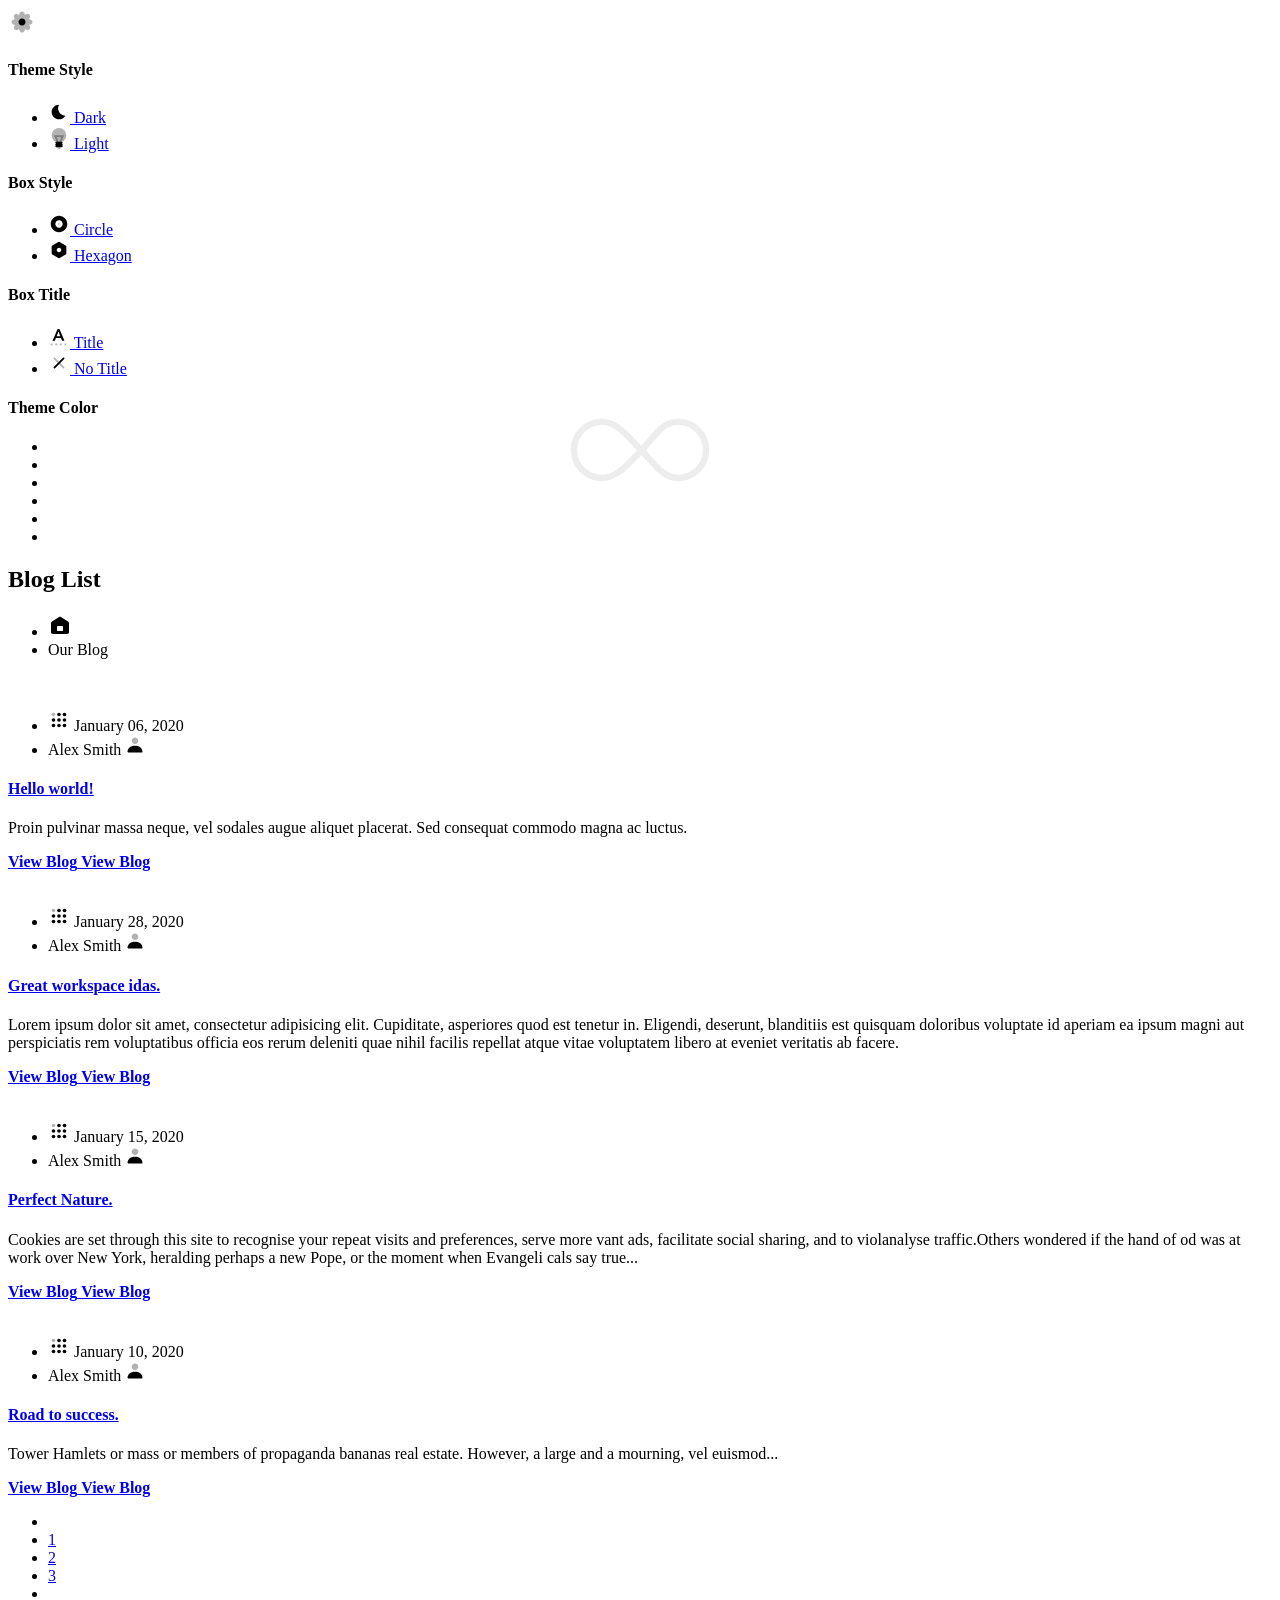
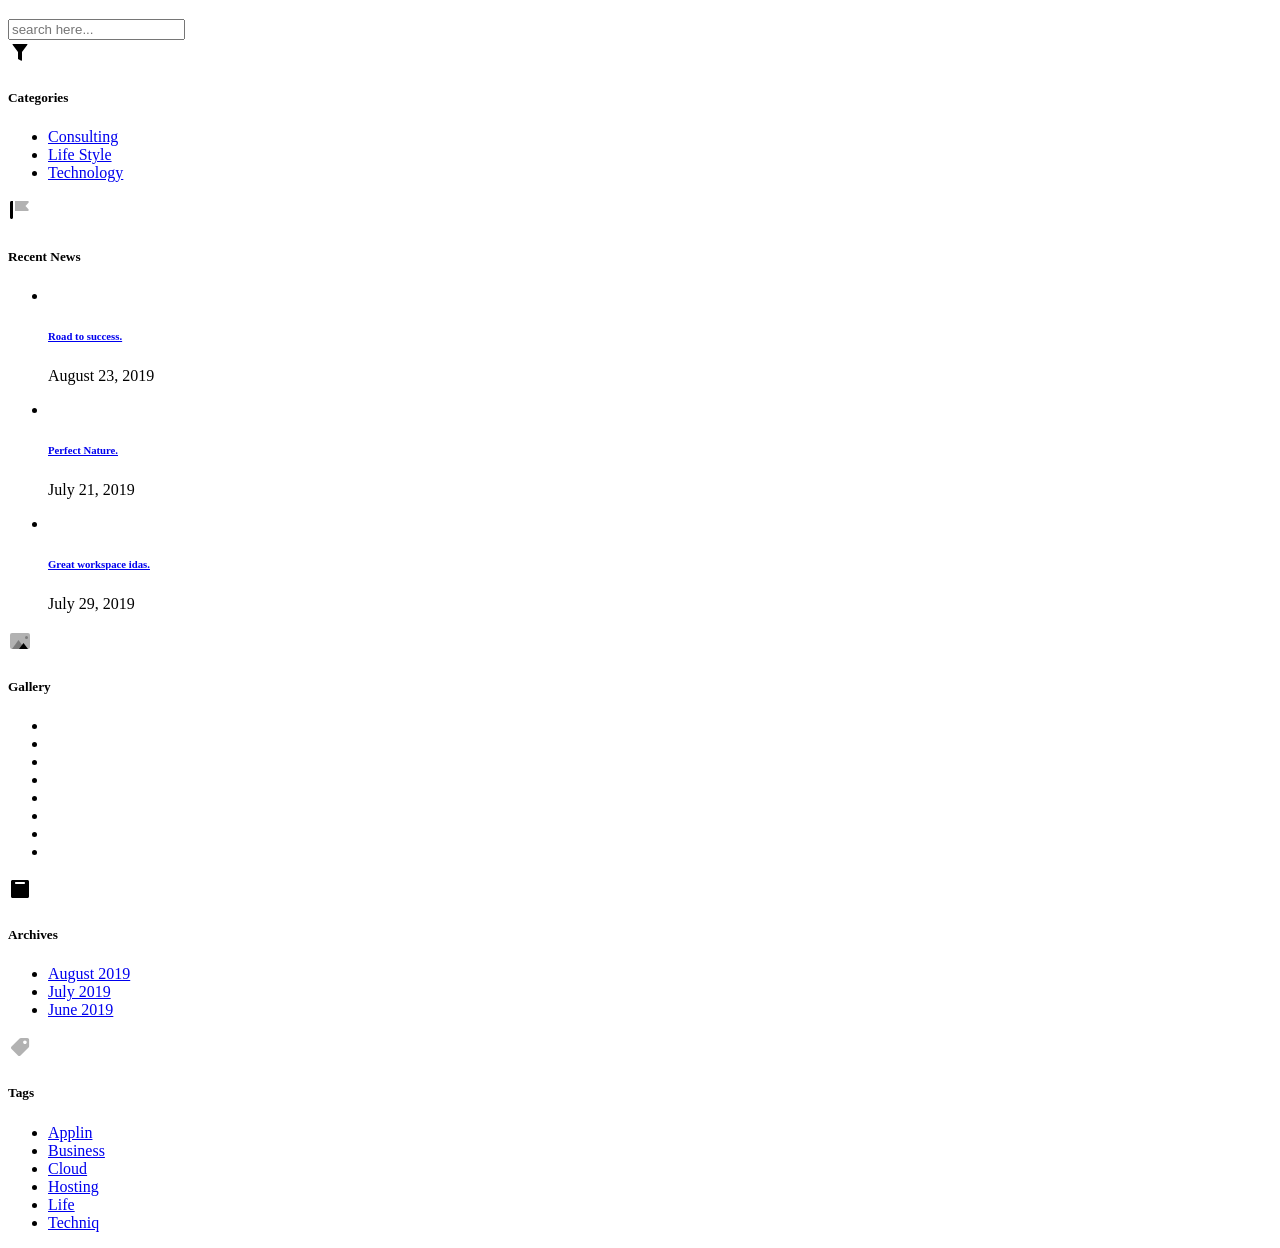
==== blog-list.html @ 810eb399 "Add files via upload" ====
<!DOCTYPE html>
<html lang="en">

<!-- Mirrored from trail.malyarchuk.space/blog-list.html by HTTrack Website Copier/3.x [XR&CO'2014], Sat, 23 Apr 2022 11:54:11 GMT -->

<!-- Mirrored from www.itsSahil.dev/blog-list.html by HTTrack Website Copier/3.x [XR&CO'2014], Tue, 29 Nov 2022 12:29:49 GMT -->
<!-- Added by HTTrack --><meta http-equiv="content-type" content="text/html;charset=utf-8" /><!-- /Added by HTTrack -->
<head>
	
	<!-- Meta -->
	<meta charset="UTF-8">
    <meta name="viewport" content="width=device-width, initial-scale=1.0">
    <meta http-equiv="X-UA-Compatible" content="IE=edge">
	
	<!-- Title -->
	<title>Trail - Personal Portfolio Template</title>
	
	<!-- CSS Plugins -->
    <link rel="stylesheet" href="css/plugins/bootstrap.min.css">
	<link rel="stylesheet" href="css/plugins/simplebar.css">
	<link rel="stylesheet" href="css/plugins/font-awesome.css">
	<link rel="stylesheet" href="css/plugins/swiper.min.css">
	<link rel="stylesheet" href="css/plugins/magnific-popup.css">
	
	<!-- CSS Base -->
	<link rel="stylesheet" class="theme-st" href="css/style-dark.css">
	
	<link rel="stylesheet" class="box-st" href="css/settings/circle.css">
	<link rel="stylesheet" class="box-tl" href="css/settings/title.css">
	<link rel="stylesheet" class="style-cl" href="css/settings/green-color.css">
	
	<link rel="stylesheet" href="setting/style-demo.css">
	
</head>

<body>
	
	<!--Theme Options Start-->
	<div class="style-options">
		<div class="toggle-btn">
			<span><svg xmlns="http://www.w3.org/2000/svg" width="28px" height="28px" viewBox="0 0 24 24"><g stroke="none" stroke-width="1" fill="none" fill-rule="evenodd"><rect x="0" y="0" width="24" height="24"></rect><path d="M18.6225,9.75 L18.75,9.75 C19.9926407,9.75 21,10.7573593 21,12 C21,13.2426407 19.9926407,14.25 18.75,14.25 L18.6854912,14.249994 C18.4911876,14.250769 18.3158978,14.366855 18.2393549,14.5454486 C18.1556809,14.7351461 18.1942911,14.948087 18.3278301,15.0846699 L18.372535,15.129375 C18.7950334,15.5514036 19.03243,16.1240792 19.03243,16.72125 C19.03243,17.3184208 18.7950334,17.8910964 18.373125,18.312535 C17.9510964,18.7350334 17.3784208,18.97243 16.78125,18.97243 C16.1840792,18.97243 15.6114036,18.7350334 15.1896699,18.3128301 L15.1505513,18.2736469 C15.008087,18.1342911 14.7951461,18.0956809 14.6054486,18.1793549 C14.426855,18.2558978 14.310769,18.4311876 14.31,18.6225 L14.31,18.75 C14.31,19.9926407 13.3026407,21 12.06,21 C10.8173593,21 9.81,19.9926407 9.81,18.75 C9.80552409,18.4999185 9.67898539,18.3229986 9.44717599,18.2361469 C9.26485393,18.1556809 9.05191298,18.1942911 8.91533009,18.3278301 L8.870625,18.372535 C8.44859642,18.7950334 7.87592081,19.03243 7.27875,19.03243 C6.68157919,19.03243 6.10890358,18.7950334 5.68746499,18.373125 C5.26496665,17.9510964 5.02757002,17.3784208 5.02757002,16.78125 C5.02757002,16.1840792 5.26496665,15.6114036 5.68716991,15.1896699 L5.72635306,15.1505513 C5.86570889,15.008087 5.90431906,14.7951461 5.82064513,14.6054486 C5.74410223,14.426855 5.56881236,14.310769 5.3775,14.31 L5.25,14.31 C4.00735931,14.31 3,13.3026407 3,12.06 C3,10.8173593 4.00735931,9.81 5.25,9.81 C5.50008154,9.80552409 5.67700139,9.67898539 5.76385306,9.44717599 C5.84431906,9.26485393 5.80570889,9.05191298 5.67216991,8.91533009 L5.62746499,8.870625 C5.20496665,8.44859642 4.96757002,7.87592081 4.96757002,7.27875 C4.96757002,6.68157919 5.20496665,6.10890358 5.626875,5.68746499 C6.04890358,5.26496665 6.62157919,5.02757002 7.21875,5.02757002 C7.81592081,5.02757002 8.38859642,5.26496665 8.81033009,5.68716991 L8.84944872,5.72635306 C8.99191298,5.86570889 9.20485393,5.90431906 9.38717599,5.82385306 L9.49484664,5.80114977 C9.65041313,5.71688974 9.7492905,5.55401473 9.75,5.3775 L9.75,5.25 C9.75,4.00735931 10.7573593,3 12,3 C13.2426407,3 14.25,4.00735931 14.25,5.25 L14.249994,5.31450877 C14.250769,5.50881236 14.366855,5.68410223 14.552824,5.76385306 C14.7351461,5.84431906 14.948087,5.80570889 15.0846699,5.67216991 L15.129375,5.62746499 C15.5514036,5.20496665 16.1240792,4.96757002 16.72125,4.96757002 C17.3184208,4.96757002 17.8910964,5.20496665 18.312535,5.626875 C18.7350334,6.04890358 18.97243,6.62157919 18.97243,7.21875 C18.97243,7.81592081 18.7350334,8.38859642 18.3128301,8.81033009 L18.2736469,8.84944872 C18.1342911,8.99191298 18.0956809,9.20485393 18.1761469,9.38717599 L18.1988502,9.49484664 C18.2831103,9.65041313 18.4459853,9.7492905 18.6225,9.75 Z" fill="#000000" fill-rule="nonzero" opacity="0.3"></path><path d="M12,15 C13.6568542,15 15,13.6568542 15,12 C15,10.3431458 13.6568542,9 12,9 C10.3431458,9 9,10.3431458 9,12 C9,13.6568542 10.3431458,15 12,15 Z" fill="#000000"></path></g></svg>				</span>
		</div>
		<div class="style-menu">
			<div class="theme-style">
				<h4 class="mt-30 mb-10">Theme Style</h4>
				<ul>
					<li><a href="css/style-dark.css"><svg xmlns="http://www.w3.org/2000/svg" width="22px" height="22px" viewBox="0 0 24 24"><g stroke="none" stroke-width="1" fill="none" fill-rule="evenodd"><rect x="0" y="0" width="24" height="24"/><path d="M12.0700837,4.0003006 C11.3895108,5.17692613 11,6.54297551 11,8 C11,12.3948932 14.5439081,15.9620623 18.9299163,15.9996994 C17.5467214,18.3910707 14.9612535,20 12,20 C7.581722,20 4,16.418278 4,12 C4,7.581722 7.581722,4 12,4 C12.0233848,4 12.0467462,4.00010034 12.0700837,4.0003006 Z" fill="#000000"/></g></svg> Dark</a>
					</li>
					<li><a href="css/style-light.css"><svg xmlns="http://www.w3.org/2000/svg" width="22px" height="22px" viewBox="0 0 24 24"><g stroke="none" stroke-width="1" fill="none" fill-rule="evenodd"><rect x="0" y="0" width="24" height="24"/><circle fill="#000000" opacity="0.3" cx="12" cy="9" r="8"/><path d="M14.5297296,11 L9.46184488,11 L11.9758349,17.4645458 L14.5297296,11 Z M10.5679953,19.3624463 L6.53815512,9 L17.4702704,9 L13.3744964,19.3674279 L11.9759405,18.814912 L10.5679953,19.3624463 Z" fill="#000000" fill-rule="nonzero" opacity="0.3"/><path d="M10,22 L14,22 L14,22 C14,23.1045695 13.1045695,24 12,24 L12,24 C10.8954305,24 10,23.1045695 10,22 Z" fill="#000000" opacity="0.3"/><path d="M9,20 C8.44771525,20 8,19.5522847 8,19 C8,18.4477153 8.44771525,18 9,18 C8.44771525,18 8,17.5522847 8,17 C8,16.4477153 8.44771525,16 9,16 L15,16 C15.5522847,16 16,16.4477153 16,17 C16,17.5522847 15.5522847,18 15,18 C15.5522847,18 16,18.4477153 16,19 C16,19.5522847 15.5522847,20 15,20 C15.5522847,20 16,20.4477153 16,21 C16,21.5522847 15.5522847,22 15,22 L9,22 C8.44771525,22 8,21.5522847 8,21 C8,20.4477153 8.44771525,20 9,20 Z" fill="#000000"/></g></svg> Light </a>
					</li>
				</ul>
			</div>
			<div class="box-style">
				<h4 class="mt-30 mb-10"> Box Style</h4>
				<ul>
					<li><a href="css/settings/circle.css"><svg xmlns="http://www.w3.org/2000/svg" width="22px" height="22px" viewBox="0 0 24 24"><g stroke="none" stroke-width="1" fill="none" fill-rule="evenodd"><rect x="0" y="0" width="24" height="24"/><path d="M12,21 C7.02943725,21 3,16.9705627 3,12 C3,7.02943725 7.02943725,3 12,3 C16.9705627,3 21,7.02943725 21,12 C21,16.9705627 16.9705627,21 12,21 Z M12,16 C14.209139,16 16,14.209139 16,12 C16,9.790861 14.209139,8 12,8 C9.790861,8 8,9.790861 8,12 C8,14.209139 9.790861,16 12,16 Z" fill="#000000"/><circle fill="#000000" opacity="0.3" cx="12" cy="12" r="1"/></g></svg> Circle</a>
					</li>
					<li><a href="css/settings/hexagon.css"><svg xmlns="http://www.w3.org/2000/svg" width="22px" height="22px" viewBox="0 0 24 24"><g stroke="none" stroke-width="1" fill="none" fill-rule="evenodd"><rect x="0" y="0" width="24" height="24"/><path d="M12.7442084,3.27882877 L19.2473374,6.9949025 C19.7146999,7.26196679 20.003129,7.75898194 20.003129,8.29726722 L20.003129,15.7027328 C20.003129,16.2410181 19.7146999,16.7380332 19.2473374,17.0050975 L12.7442084,20.7211712 C12.2830594,20.9846849 11.7169406,20.9846849 11.2557916,20.7211712 L4.75266256,17.0050975 C4.28530007,16.7380332 3.99687097,16.2410181 3.99687097,15.7027328 L3.99687097,8.29726722 C3.99687097,7.75898194 4.28530007,7.26196679 4.75266256,6.9949025 L11.2557916,3.27882877 C11.7169406,3.01531506 12.2830594,3.01531506 12.7442084,3.27882877 Z M12,14.5 C13.3807119,14.5 14.5,13.3807119 14.5,12 C14.5,10.6192881 13.3807119,9.5 12,9.5 C10.6192881,9.5 9.5,10.6192881 9.5,12 C9.5,13.3807119 10.6192881,14.5 12,14.5 Z" fill="#000000"/></g></svg> Hexagon</a>
					</li>
				</ul>
			</div>
			<div class="box-title">
				<h4 class="mt-30 mb-10">Box Title</h4>
				<ul>
					<li><a href="css/settings/title.css"><svg xmlns="http://www.w3.org/2000/svg" width="22px" height="22px" viewBox="0 0 24 24"><g stroke="none" stroke-width="1" fill="none" fill-rule="evenodd"><rect x="0" y="0" width="24" height="24"></rect><path d="M3,19 L5,19 L5,21 L3,21 L3,19 Z M8,19 L10,19 L10,21 L8,21 L8,19 Z M13,19 L15,19 L15,21 L13,21 L13,19 Z M18,19 L20,19 L20,21 L18,21 L18,19 Z" fill="#000000" opacity="0.3"></path><path d="M10.504,3.256 L12.466,3.256 L17.956,16 L15.364,16 L14.176,13.084 L8.65000004,13.084 L7.49800004,16 L4.96000004,16 L10.504,3.256 Z M13.384,11.14 L11.422,5.956 L9.42400004,11.14 L13.384,11.14 Z" fill="#000000"></path></g></svg> Title</a>
					</li>
					<li><a href="css/settings/no-title.css"><svg xmlns="http://www.w3.org/2000/svg" width="22px" height="22px" viewBox="0 0 24 24"><g stroke="none" stroke-width="1" fill="none" fill-rule="evenodd"><g transform="translate(12.000000, 12.000000) rotate(-45.000000) translate(-12.000000, -12.000000) translate(4.000000, 4.000000)" fill="#000000"><rect x="0" y="7" width="16" height="2" rx="1"></rect><rect opacity="0.3" transform="translate(8.000000, 8.000000) rotate(-270.000000) translate(-8.000000, -8.000000) " x="0" y="7" width="16" height="2" rx="1"></rect></g></g></svg> No Title</a>
					</li>
				</ul>
			</div>
			<div class="style-color">
				<h4 class="mt-30 mb-10">Theme Color</h4>
				<ul>
					<li><a href="css/settings/green-color.css" style="background-color: #7210f4;"></a></li>
					<li><a href="css/settings/blue-color.css" style="background-color: #00a3e1;"></a></li>
					<li><a href="css/settings/red-color.css" style="background-color: #d94c48;"></a></li>
					<li><a href="css/settings/purple-color.css" style="background-color: #bb68c8;"></a></li>
					<li><a href="css/settings/sea-color.css" style="background-color: #0dcdbd;"></a></li>
					<li><a href="css/settings/yellow-color.css" style="background-color: #eae328;"></a></li>
				</ul>
			</div>
		</div>
	</div>
	
	<!-- Preloader -->
	<div class="preloader">
		<svg width="300px" height="200px" viewBox="0 0 187.3 93.7" preserveAspectRatio="xMidYMid meet" style="left: 50%; top: 50%; position: absolute; transform: translate(-50%, -50%) matrix(1, 0, 0, 1, 0, 0);"><path stroke="#ededed" id="preloader" fill="none" stroke-width="4" stroke-linecap="round" stroke-linejoin="round" stroke-miterlimit="10" d="M93.9,46.4c9.3,9.5,13.8,17.9,23.5,17.9s17.5-7.8,17.5-17.5s-7.8-17.6-17.5-17.5c-9.7,0.1-13.3,7.2-22.1,17.1 c-8.9,8.8-15.7,17.9-25.4,17.9s-17.5-7.8-17.5-17.5s7.8-17.5,17.5-17.5S86.2,38.6,93.9,46.4z"></path><path id="preloader-bg" opacity="0.05" fill="none" stroke="#ededed" stroke-width="4" stroke-linecap="round" stroke-linejoin="round" stroke-miterlimit="10" d="M93.9,46.4c9.3,9.5,13.8,17.9,23.5,17.9s17.5-7.8,17.5-17.5s-7.8-17.6-17.5-17.5c-9.7,0.1-13.3,7.2-22.1,17.1 c-8.9,8.8-15.7,17.9-25.4,17.9s-17.5-7.8-17.5-17.5s7.8-17.5,17.5-17.5S86.2,38.6,93.9,46.4z"></path>
		</svg>
	</div>
	
	<div class="blog-list" data-simplebar>
		<section class="blog-head" style="background-image: url(img/blog-bg.jpg);">
        	<div class="container">
        	    <div class="content-head">
            	    <h1>Blog List</h1>
				
                	<ul class="bread-crumb">
						<li>
							<a class="home" href="index-2.html"><svg xmlns="http://www.w3.org/2000/svg" width="24px" height="24px" viewBox="0 0 24 24" class="mr"><g stroke="none" stroke-width="1" fill="none" fill-rule="evenodd"><rect x="0" y="0" width="24" height="24"></rect><path d="M3.95709826,8.41510662 L11.47855,3.81866389 C11.7986624,3.62303967 12.2013376,3.62303967 12.52145,3.81866389 L20.0429,8.41510557 C20.6374094,8.77841684 21,9.42493654 21,10.1216692 L21,19.0000642 C21,20.1046337 20.1045695,21.0000642 19,21.0000642 L4.99998155,21.0000673 C3.89541205,21.0000673 2.99998155,20.1046368 2.99998155,19.0000673 L2.99999828,10.1216672 C2.99999935,9.42493561 3.36258984,8.77841732 3.95709826,8.41510662 Z M10,13 C9.44771525,13 9,13.4477153 9,14 L9,17 C9,17.5522847 9.44771525,18 10,18 L14,18 C14.5522847,18 15,17.5522847 15,17 L15,14 C15,13.4477153 14.5522847,13 14,13 L10,13 Z" fill="#000000"></path></g></svg>
							</a>
						</li>
					
                    	<li> Our Blog </li>
             	   </ul>
            	</div>
			</div>
		</section>
		
		<div class="container">
			<div class="row blog-main">
				<div class="col-md-8">
							
					<!--Blog Post-->
					<div class="blog-post">
                       	<div class="main">
							<div class="thumbnail">
                      			<a href="blog-page.html">
									<img src="img/blog/post/blog-1.jpg" alt="">
								</a>
							</div>
                            <div class="detalis">
								<ul class="meta">
                                 	<li><svg xmlns="http://www.w3.org/2000/svg" width="22px" height="22px" viewBox="0 0 24 24"><g stroke="none" stroke-width="1" fill="none" fill-rule="evenodd"><rect x="0" y="0" width="24" height="24"></rect><rect fill="#000000" opacity="0.3" x="4" y="4" width="4" height="4" rx="2"></rect><rect fill="#000000" x="4" y="10" width="4" height="4" rx="2"></rect><rect fill="#000000" x="10" y="4" width="4" height="4" rx="2"></rect><rect fill="#000000" x="10" y="10" width="4" height="4" rx="2"></rect><rect fill="#000000" x="16" y="4" width="4" height="4" rx="2"></rect><rect fill="#000000" x="16" y="10" width="4" height="4" rx="2"></rect><rect fill="#000000" x="4" y="16" width="4" height="4" rx="2"></rect><rect fill="#000000" x="10" y="16" width="4" height="4" rx="2"></rect><rect fill="#000000" x="16" y="16" width="4" height="4" rx="2"></rect></g></svg> January 06, 2020
									</li>
                               		<li> Alex Smith <svg xmlns="http://www.w3.org/2000/svg" width="20px" height="20px" viewBox="0 0 24 24"><g stroke="none" stroke-width="1" fill="none" fill-rule="evenodd"><polygon points="0 0 24 0 24 24 0 24"></polygon><path d="M12,11 C9.790861,11 8,9.209139 8,7 C8,4.790861 9.790861,3 12,3 C14.209139,3 16,4.790861 16,7 C16,9.209139 14.209139,11 12,11 Z" fill="#000000" fill-rule="nonzero" opacity="0.3"></path><path d="M3.00065168,20.1992055 C3.38825852,15.4265159 7.26191235,13 11.9833413,13 C16.7712164,13 20.7048837,15.2931929 20.9979143,20.2 C21.0095879,20.3954741 20.9979143,21 20.2466999,21 C16.541124,21 11.0347247,21 3.72750223,21 C3.47671215,21 2.97953825,20.45918 3.00065168,20.1992055 Z" fill="#000000" fill-rule="nonzero"></path></g></svg>
									</li>
                                </ul>
                                <h4><a href="blog-page.html">Hello world!</a></h4>
                                <p>Proin pulvinar massa neque, vel sodales augue aliquet placerat. Sed consequat commodo magna ac luctus.</p>
                                <a href="blog-page.html" class="btn-st">
  									<span class="top"><b>View Blog</b></span>
									<span class="bottom"><b>View Blog</b></span>
								</a>
							</div>
						</div>
					</div>
							
					<!--Blog Post-->
					<div class="blog-post">
                       	<div class="main">
							<div class="thumbnail">
                        		<a href="blog-page.html">
									<img src="img/blog/post/blog-2.jpg" alt="">
								</a>
							</div>
                           	<div class="detalis">
								<ul class="meta">
                                 	<li><svg xmlns="http://www.w3.org/2000/svg" width="22px" height="22px" viewBox="0 0 24 24"><g stroke="none" stroke-width="1" fill="none" fill-rule="evenodd"><rect x="0" y="0" width="24" height="24"></rect><rect fill="#000000" opacity="0.3" x="4" y="4" width="4" height="4" rx="2"></rect><rect fill="#000000" x="4" y="10" width="4" height="4" rx="2"></rect><rect fill="#000000" x="10" y="4" width="4" height="4" rx="2"></rect><rect fill="#000000" x="10" y="10" width="4" height="4" rx="2"></rect><rect fill="#000000" x="16" y="4" width="4" height="4" rx="2"></rect><rect fill="#000000" x="16" y="10" width="4" height="4" rx="2"></rect><rect fill="#000000" x="4" y="16" width="4" height="4" rx="2"></rect><rect fill="#000000" x="10" y="16" width="4" height="4" rx="2"></rect><rect fill="#000000" x="16" y="16" width="4" height="4" rx="2"></rect></g></svg> January 28, 2020
									</li>
                               		<li> Alex Smith <svg xmlns="http://www.w3.org/2000/svg" width="20px" height="20px" viewBox="0 0 24 24"><g stroke="none" stroke-width="1" fill="none" fill-rule="evenodd"><polygon points="0 0 24 0 24 24 0 24"></polygon><path d="M12,11 C9.790861,11 8,9.209139 8,7 C8,4.790861 9.790861,3 12,3 C14.209139,3 16,4.790861 16,7 C16,9.209139 14.209139,11 12,11 Z" fill="#000000" fill-rule="nonzero" opacity="0.3"></path><path d="M3.00065168,20.1992055 C3.38825852,15.4265159 7.26191235,13 11.9833413,13 C16.7712164,13 20.7048837,15.2931929 20.9979143,20.2 C21.0095879,20.3954741 20.9979143,21 20.2466999,21 C16.541124,21 11.0347247,21 3.72750223,21 C3.47671215,21 2.97953825,20.45918 3.00065168,20.1992055 Z" fill="#000000" fill-rule="nonzero"></path></g></svg>
									</li>
                                </ul>
                                <h4><a href="blog-page.html">Great workspace idas.</a></h4>
                               	<p>Lorem ipsum dolor sit amet, consectetur adipisicing elit. Cupiditate, asperiores quod est tenetur in. Eligendi, deserunt, blanditiis est quisquam doloribus voluptate id aperiam ea ipsum magni aut perspiciatis rem voluptatibus officia eos rerum deleniti quae nihil facilis repellat atque vitae voluptatem libero at eveniet veritatis ab facere.
								</p>
                                <a href="blog-page.html" class="btn-st">
  									<span class="top"><b>View Blog</b></span>
									<span class="bottom"><b>View Blog</b></span>
								</a>
							</div>
						</div>
					</div>
							
					<!--Blog Post-->
					<div class="blog-post">
                        <div class="main">
							<div class="thumbnail">
                        		<a href="blog-page.html">
									<img src="img/blog/post/blog-3.jpg" alt="">
								</a>
							</div>
                           	<div class="detalis">
								<ul class="meta">
                                 	<li><svg xmlns="http://www.w3.org/2000/svg" width="22px" height="22px" viewBox="0 0 24 24"><g stroke="none" stroke-width="1" fill="none" fill-rule="evenodd"><rect x="0" y="0" width="24" height="24"></rect><rect fill="#000000" opacity="0.3" x="4" y="4" width="4" height="4" rx="2"></rect><rect fill="#000000" x="4" y="10" width="4" height="4" rx="2"></rect><rect fill="#000000" x="10" y="4" width="4" height="4" rx="2"></rect><rect fill="#000000" x="10" y="10" width="4" height="4" rx="2"></rect><rect fill="#000000" x="16" y="4" width="4" height="4" rx="2"></rect><rect fill="#000000" x="16" y="10" width="4" height="4" rx="2"></rect><rect fill="#000000" x="4" y="16" width="4" height="4" rx="2"></rect><rect fill="#000000" x="10" y="16" width="4" height="4" rx="2"></rect><rect fill="#000000" x="16" y="16" width="4" height="4" rx="2"></rect></g></svg> January 15, 2020
									</li>
                               		<li> Alex Smith <svg xmlns="http://www.w3.org/2000/svg" width="20px" height="20px" viewBox="0 0 24 24"><g stroke="none" stroke-width="1" fill="none" fill-rule="evenodd"><polygon points="0 0 24 0 24 24 0 24"></polygon><path d="M12,11 C9.790861,11 8,9.209139 8,7 C8,4.790861 9.790861,3 12,3 C14.209139,3 16,4.790861 16,7 C16,9.209139 14.209139,11 12,11 Z" fill="#000000" fill-rule="nonzero" opacity="0.3"></path><path d="M3.00065168,20.1992055 C3.38825852,15.4265159 7.26191235,13 11.9833413,13 C16.7712164,13 20.7048837,15.2931929 20.9979143,20.2 C21.0095879,20.3954741 20.9979143,21 20.2466999,21 C16.541124,21 11.0347247,21 3.72750223,21 C3.47671215,21 2.97953825,20.45918 3.00065168,20.1992055 Z" fill="#000000" fill-rule="nonzero"></path></g></svg>
									</li>
                                </ul>
                                <h4><a href="blog-page.html">Perfect Nature.</a></h4>
                                <p>Cookies are set through this site to recognise your repeat visits and preferences, serve more vant ads, facilitate social sharing, and to violanalyse traffic.Others wondered if the hand of od was at work over New York, heralding perhaps a new Pope, or the moment when Evangeli cals say true...
								</p>
                                <a href="blog-page.html" class="btn-st">
  									<span class="top"><b>View Blog</b></span>
									<span class="bottom"><b>View Blog</b></span>
								</a>
							</div>
						</div>
					</div>
							
					<!--Blog Post-->
					<div class="blog-post">
                       	<div class="main">
							<div class="thumbnail">
                        		<a href="blog-page.html">
									<img src="img/blog/post/blog-4.jpg" alt="">
								</a>
							</div>
                            <div class="detalis">
								<ul class="meta">
                                 	<li><svg xmlns="http://www.w3.org/2000/svg" width="22px" height="22px" viewBox="0 0 24 24"><g stroke="none" stroke-width="1" fill="none" fill-rule="evenodd"><rect x="0" y="0" width="24" height="24"></rect><rect fill="#000000" opacity="0.3" x="4" y="4" width="4" height="4" rx="2"></rect><rect fill="#000000" x="4" y="10" width="4" height="4" rx="2"></rect><rect fill="#000000" x="10" y="4" width="4" height="4" rx="2"></rect><rect fill="#000000" x="10" y="10" width="4" height="4" rx="2"></rect><rect fill="#000000" x="16" y="4" width="4" height="4" rx="2"></rect><rect fill="#000000" x="16" y="10" width="4" height="4" rx="2"></rect><rect fill="#000000" x="4" y="16" width="4" height="4" rx="2"></rect><rect fill="#000000" x="10" y="16" width="4" height="4" rx="2"></rect><rect fill="#000000" x="16" y="16" width="4" height="4" rx="2"></rect></g></svg> January 10, 2020
									</li>
                               		<li> Alex Smith <svg xmlns="http://www.w3.org/2000/svg" width="20px" height="20px" viewBox="0 0 24 24"><g stroke="none" stroke-width="1" fill="none" fill-rule="evenodd"><polygon points="0 0 24 0 24 24 0 24"></polygon><path d="M12,11 C9.790861,11 8,9.209139 8,7 C8,4.790861 9.790861,3 12,3 C14.209139,3 16,4.790861 16,7 C16,9.209139 14.209139,11 12,11 Z" fill="#000000" fill-rule="nonzero" opacity="0.3"></path><path d="M3.00065168,20.1992055 C3.38825852,15.4265159 7.26191235,13 11.9833413,13 C16.7712164,13 20.7048837,15.2931929 20.9979143,20.2 C21.0095879,20.3954741 20.9979143,21 20.2466999,21 C16.541124,21 11.0347247,21 3.72750223,21 C3.47671215,21 2.97953825,20.45918 3.00065168,20.1992055 Z" fill="#000000" fill-rule="nonzero"></path></g></svg>
									</li>
                                </ul>
                                <h4><a href="blog-page.html">Road to success.</a></h4>
                               	<p>Tower Hamlets or mass or members of propaganda bananas real estate. However, a large and a mourning, vel euismod...
								</p>
                                <a href="blog-page.html" class="btn-st">
  									<span class="top"><b>View Blog</b></span>
									<span class="bottom"><b>View Blog</b></span>
								</a>
							</div>
						</div>
					</div>
							
					<!-- Pagination Blog -->
					<ul class="pagination">
						<li>
							<a href="#"><i class="fa fa-angle-left"></i></a>
						</li>
						<li><a href="#">1</a></li>
						<li class="active"><a href="#">2</a></li>
						<li ><a href="#">3</a></li>
						<li>
							<a href="#"><i class="fa fa-angle-right"></i></a>
						</li>
					</ul>
							
				</div>
						
				<div class="col-md-4">
					<div class="side-left">
								
						<!-- Search -->
						<form class="search" action="#">
                        	<div class="input-group">
                              	<div class="input-group-text">
									<i class="fas fa-search"></i>
								</div>
                       			<input type="text" class="form-control" placeholder="search here...">
                        	</div>
                		</form>
							
						<!-- Categories -->
						<div class="categories">
							<div class="title">
								<svg xmlns="http://www.w3.org/2000/svg" width="24px" height="24px" viewBox="0 0 24 24"><g stroke="none" stroke-width="1" fill="none" fill-rule="evenodd"><rect x="0" y="0" width="24" height="24"/><path d="M5,4 L19,4 C19.2761424,4 19.5,4.22385763 19.5,4.5 C19.5,4.60818511 19.4649111,4.71345191 19.4,4.8 L14,12 L14,20.190983 C14,20.4671254 13.7761424,20.690983 13.5,20.690983 C13.4223775,20.690983 13.3458209,20.6729105 13.2763932,20.6381966 L10,19 L10,12 L4.6,4.8 C4.43431458,4.5790861 4.4790861,4.26568542 4.7,4.1 C4.78654809,4.03508894 4.89181489,4 5,4 Z" fill="#000000"/></g></svg>
								<h5>Categories</h5>
							</div>	
							<ul>
								<li><a href="#">Consulting</a></li>
								<li><a href="#">Life Style</a></li>
								<li><a href="#">Technology</a></li>
							</ul>
						</div>
								
						<!-- Recent News -->
						<div class="news">
							<div class="title">
								<svg xmlns="http://www.w3.org/2000/svg" width="24px" height="24px" viewBox="0 0 24 24"><g stroke="none" stroke-width="1" fill="none" fill-rule="evenodd"><rect x="0" y="0" width="24" height="24"/><path d="M3.5,3 L5,3 L5,19.5 C5,20.3284271 4.32842712,21 3.5,21 L3.5,21 C2.67157288,21 2,20.3284271 2,19.5 L2,4.5 C2,3.67157288 2.67157288,3 3.5,3 Z" fill="#000000"/><path d="M6.99987583,2.99995344 L19.754647,2.99999303 C20.3069317,2.99999474 20.7546456,3.44771138 20.7546439,3.99999613 C20.7546431,4.24703684 20.6631995,4.48533385 20.497938,4.66895776 L17.5,8 L20.4979317,11.3310353 C20.8673908,11.7415453 20.8341123,12.3738351 20.4236023,12.7432941 C20.2399776,12.9085564 20.0016794,13 19.7546376,13 L6.99987583,13 L6.99987583,2.99995344 Z" fill="#000000" opacity="0.3"/></g></svg>
								<h5>Recent News</h5>
							</div>
							<ul>
								<li>
									<div class="mess-img">
										<img src="img/blog/post/blog-4.jpg" alt="">
									</div>
									<div class="mess-info">
										<h6><a href="#">Road to success.</a></h6>
										<p><i class="fa fa-calendar"></i>August 23, 2019</p>
									</div>
								</li>
								<li>
									<div class="mess-img">
										<img src="img/blog/post/blog-3.jpg" alt="">
									</div>
									<div class="mess-info">
										<h6><a href="#">Perfect Nature.</a></h6>
										<p><i class="fa fa-calendar"></i>July 21, 2019</p>
									</div>
								</li>
								<li>
									<div class="mess-img">
										<img src="img/blog/post/blog-2.jpg" alt="">
									</div>
									<div class="mess-info">
										<h6><a href="#">Great workspace idas.</a></h6>
										<p><i class="fa fa-calendar"></i>July 29, 2019</p>
									</div>
								</li>
							</ul>
						</div>
								
						<!-- Gallery -->
						<div class="gallery">
							<div class="title">
								<svg xmlns="http://www.w3.org/2000/svg" width="24px" height="24px" viewBox="0 0 24 24"><g stroke="none" stroke-width="1" fill="none" fill-rule="evenodd"><polygon points="0 0 24 0 24 24 0 24"/><rect fill="#000000" opacity="0.3" x="2" y="4" width="20" height="16" rx="2"/><polygon fill="#000000" opacity="0.3" points="4 20 10.5 11 17 20"/><polygon fill="#000000" points="11 20 15.5 14 20 20"/><circle fill="#000000" opacity="0.3" cx="18.5" cy="8.5" r="1.5"/></g></svg>
								<h5>Gallery</h5>
							</div>
							<ul>
								<li><img src="img/blog/post/gallery/gallery-1.jpg" alt=""></li>
								<li><img src="img/blog/post/gallery/gallery-2.jpg" alt=""></li>
								<li><img src="img/blog/post/gallery/gallery-3.jpg" alt=""></li>
								<li><img src="img/blog/post/gallery/gallery-4.jpg" alt=""></li>
								<li><img src="img/blog/post/gallery/gallery-5.jpg" alt=""></li>
								<li><img src="img/blog/post/gallery/gallery-6.jpg" alt=""></li>
								<li><img src="img/blog/post/gallery/gallery-7.jpg" alt=""></li>
								<li><img src="img/blog/post/gallery/gallery-8.jpg" alt=""></li>
							</ul>
						</div>
								
						<!-- Archives -->
						<div class="archives">
							<div class="title">
								<svg xmlns="http://www.w3.org/2000/svg" width="24px" height="24px" viewBox="0 0 24 24"><g stroke="none" stroke-width="1" fill="none" fill-rule="evenodd"><rect x="0" y="0" width="24" height="24"/><path d="M4.5,3 L19.5,3 C20.3284271,3 21,3.67157288 21,4.5 L21,19.5 C21,20.3284271 20.3284271,21 19.5,21 L4.5,21 C3.67157288,21 3,20.3284271 3,19.5 L3,4.5 C3,3.67157288 3.67157288,3 4.5,3 Z M8,5 C7.44771525,5 7,5.44771525 7,6 C7,6.55228475 7.44771525,7 8,7 L16,7 C16.5522847,7 17,6.55228475 17,6 C17,5.44771525 16.5522847,5 16,5 L8,5 Z" fill="#000000"/></g></svg>
								<h5>Archives</h5>
							</div>
							<ul>
								<li><a href="#">August 2019</a></li>
								<li><a href="#">July 2019</a></li>
								<li><a href="#">June 2019</a></li>
							</ul>
							</div>
								
						<!-- Tags -->
						<div class="tags">
							<div class="title">
								<svg xmlns="http://www.w3.org/2000/svg" width="24px" height="24px" viewBox="0 0 24 24"><g stroke="none" stroke-width="1" fill="none" fill-rule="evenodd"><polygon points="0 0 24 0 24 24 0 24"/><path d="M3.52270623,14.028695 C2.82576459,13.3275941 2.82576459,12.19529 3.52270623,11.4941891 L11.6127629,3.54050571 C11.9489429,3.20999263 12.401513,3.0247814 12.8729533,3.0247814 L19.3274172,3.0247814 C20.3201611,3.0247814 21.124939,3.82955935 21.124939,4.82230326 L21.124939,11.2583059 C21.124939,11.7406659 20.9310733,12.2027862 20.5869271,12.5407722 L12.5103155,20.4728108 C12.1731575,20.8103442 11.7156477,21 11.2385688,21 C10.7614899,21 10.3039801,20.8103442 9.9668221,20.4728108 L3.52270623,14.028695 Z M16.9307214,9.01652093 C17.9234653,9.01652093 18.7282432,8.21174298 18.7282432,7.21899907 C18.7282432,6.22625516 17.9234653,5.42147721 16.9307214,5.42147721 C15.9379775,5.42147721 15.1331995,6.22625516 15.1331995,7.21899907 C15.1331995,8.21174298 15.9379775,9.01652093 16.9307214,9.01652093 Z" fill="#000000" fill-rule="nonzero" opacity="0.3"/></g></svg>
								<h5>Tags</h5>
							</div>
							<ul>
								<li><a href="#">Applin</a></li>
								<li><a href="#">Business</a></li>
								<li><a href="#">Cloud</a></li>
								<li><a href="#">Hosting</a></li>
								<li><a href="#">Life</a></li>
								<li><a href="#">Techniq</a></li>
							</ul>
						</div>
								
					</div>
				</div>
			</div>
		</div>	
	</div>
	
    <!-- All Script -->
    <script src="js/plugins/jquery.min.js"></script>
    <script src="js/plugins/bootstrap.min.js"></script>
	<script src="js/plugins/isotope.pkgd.min.js"></script>
	<script src="js/plugins/accordion.js"></script>
	<script src="js/plugins/simplebar.js"></script>
	<script src="js/plugins/jquery.magnific-popup.min.js"></script>
	<script src="js/plugins/swiper.min.js"></script>
	<script src="js/plugins/jquery.validation.js"></script>
	<script src="js/main.js"></script>
	
	<script src="setting/main-demo.js"></script>
	
</body>

<!-- Mirrored from trail.malyarchuk.space/blog-list.html by HTTrack Website Copier/3.x [XR&CO'2014], Sat, 23 Apr 2022 11:56:16 GMT -->

<!-- Mirrored from www.itsSahil.dev/blog-list.html by HTTrack Website Copier/3.x [XR&CO'2014], Tue, 29 Nov 2022 12:29:52 GMT -->
</html>
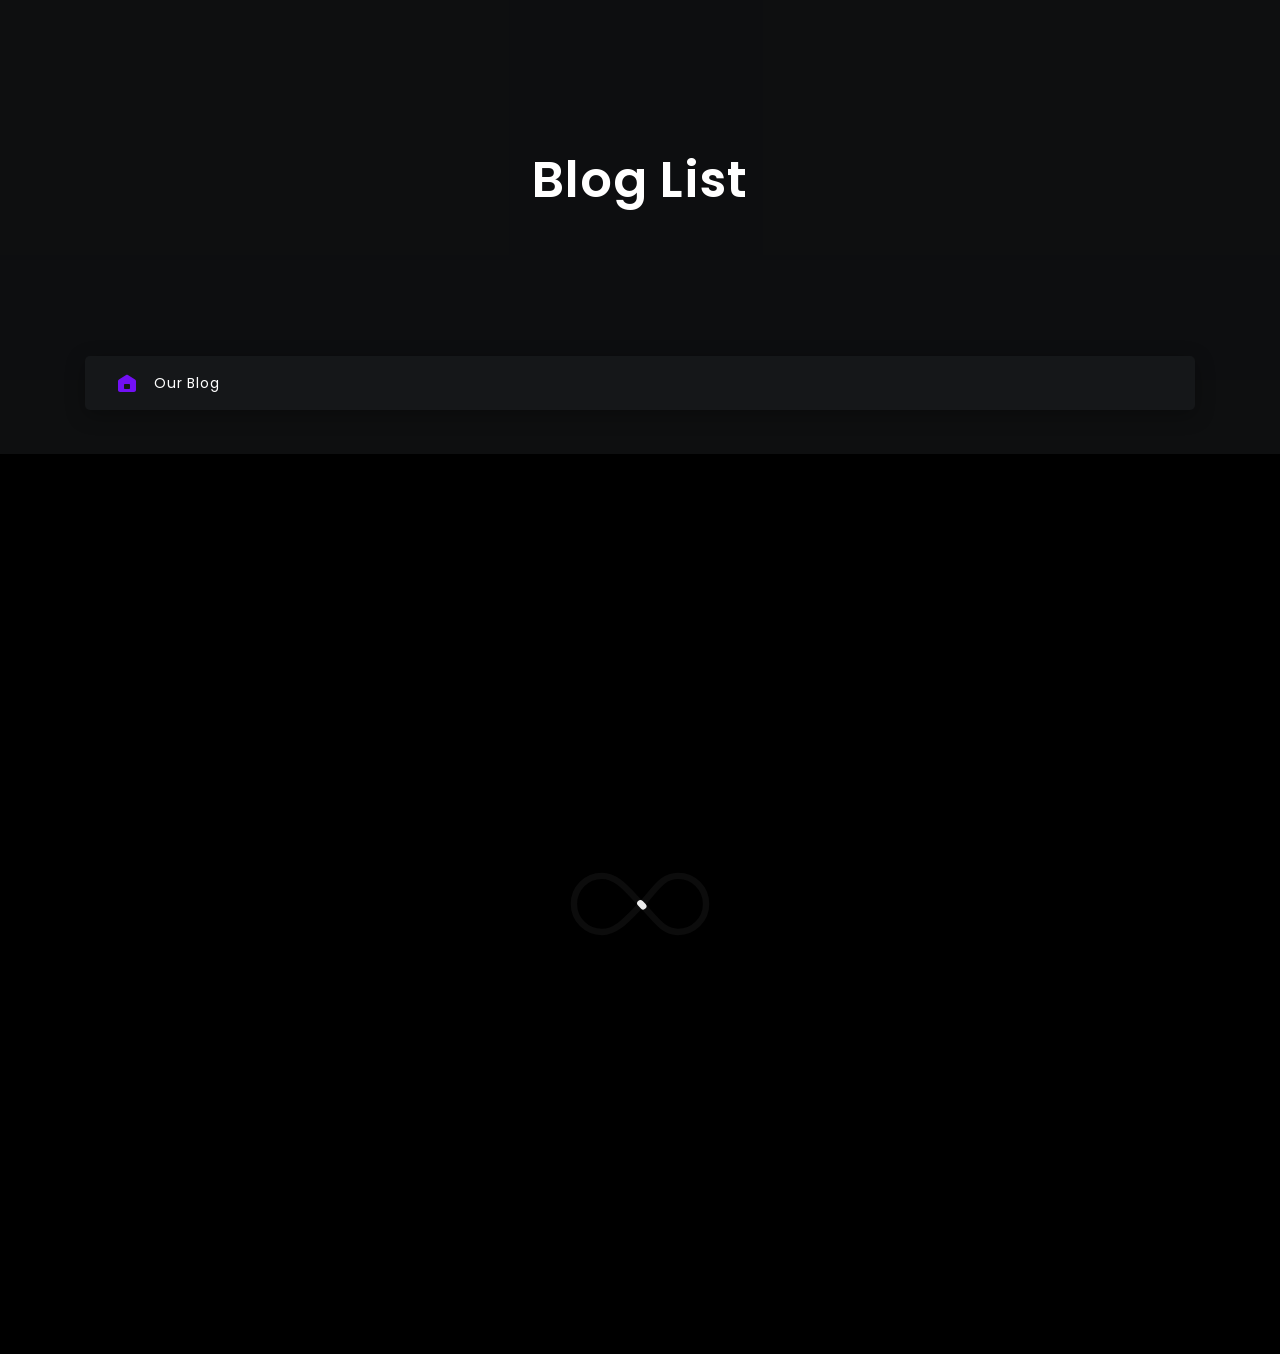
==== commit de5de701: "Update blog-list.html" ====
--- a/blog-list.html
+++ b/blog-list.html
@@ -1,10 +1,7 @@
 <!DOCTYPE html>
 <html lang="en">
 
-<!-- Mirrored from trail.malyarchuk.space/blog-list.html by HTTrack Website Copier/3.x [XR&CO'2014], Sat, 23 Apr 2022 11:54:11 GMT -->
-
-<!-- Mirrored from www.itsSahil.dev/blog-list.html by HTTrack Website Copier/3.x [XR&CO'2014], Tue, 29 Nov 2022 12:29:49 GMT -->
-<!-- Added by HTTrack --><meta http-equiv="content-type" content="text/html;charset=utf-8" /><!-- /Added by HTTrack -->
+<meta http-equiv="content-type" content="text/html;charset=utf-8" />
 <head>
 	
 	<!-- Meta -->
@@ -16,20 +13,20 @@
 	<title>Trail - Personal Portfolio Template</title>
 	
 	<!-- CSS Plugins -->
-    <link rel="stylesheet" href="css/plugins/bootstrap.min.css">
-	<link rel="stylesheet" href="css/plugins/simplebar.css">
-	<link rel="stylesheet" href="css/plugins/font-awesome.css">
-	<link rel="stylesheet" href="css/plugins/swiper.min.css">
-	<link rel="stylesheet" href="css/plugins/magnific-popup.css">
+    <link rel="stylesheet" href="bootstrap.min.css">
+	<link rel="stylesheet" href="simplebar.css">
+	<link rel="stylesheet" href="font-awesome.css">
+	<link rel="stylesheet" href="swiper.min.css">
+	<link rel="stylesheet" href="magnific-popup.css">
 	
 	<!-- CSS Base -->
-	<link rel="stylesheet" class="theme-st" href="css/style-dark.css">
-	
-	<link rel="stylesheet" class="box-st" href="css/settings/circle.css">
-	<link rel="stylesheet" class="box-tl" href="css/settings/title.css">
-	<link rel="stylesheet" class="style-cl" href="css/settings/green-color.css">
-	
-	<link rel="stylesheet" href="setting/style-demo.css">
+	<link rel="stylesheet" class="theme-st" href="style-dark.css">
+	
+	<link rel="stylesheet" class="box-st" href="circle.css">
+	<link rel="stylesheet" class="box-tl" href="title.css">
+	<link rel="stylesheet" class="style-cl" href="green-color.css">
+	
+	<link rel="stylesheet" href="style-demo.css">
 	
 </head>
 
@@ -71,12 +68,12 @@
 			<div class="style-color">
 				<h4 class="mt-30 mb-10">Theme Color</h4>
 				<ul>
-					<li><a href="css/settings/green-color.css" style="background-color: #7210f4;"></a></li>
-					<li><a href="css/settings/blue-color.css" style="background-color: #00a3e1;"></a></li>
-					<li><a href="css/settings/red-color.css" style="background-color: #d94c48;"></a></li>
-					<li><a href="css/settings/purple-color.css" style="background-color: #bb68c8;"></a></li>
-					<li><a href="css/settings/sea-color.css" style="background-color: #0dcdbd;"></a></li>
-					<li><a href="css/settings/yellow-color.css" style="background-color: #eae328;"></a></li>
+					<li><a href="green-color.css" style="background-color: #7210f4;"></a></li>
+					<li><a href="blue-color.css" style="background-color: #00a3e1;"></a></li>
+					<li><a href="red-color.css" style="background-color: #d94c48;"></a></li>
+					<li><a href="purple-color.css" style="background-color: #bb68c8;"></a></li>
+					<li><a href="sea-color.css" style="background-color: #0dcdbd;"></a></li>
+					<li><a href="yellow-color.css" style="background-color: #eae328;"></a></li>
 				</ul>
 			</div>
 		</div>
@@ -115,7 +112,7 @@
                        	<div class="main">
 							<div class="thumbnail">
                       			<a href="blog-page.html">
-									<img src="img/blog/post/blog-1.jpg" alt="">
+									<img src="blog-1.jpg" alt="">
 								</a>
 							</div>
                             <div class="detalis">
@@ -140,7 +137,7 @@
                        	<div class="main">
 							<div class="thumbnail">
                         		<a href="blog-page.html">
-									<img src="img/blog/post/blog-2.jpg" alt="">
+									<img src="blog-2.jpg" alt="">
 								</a>
 							</div>
                            	<div class="detalis">
@@ -166,7 +163,7 @@
                         <div class="main">
 							<div class="thumbnail">
                         		<a href="blog-page.html">
-									<img src="img/blog/post/blog-3.jpg" alt="">
+									<img src="blog-3.jpg" alt="">
 								</a>
 							</div>
                            	<div class="detalis">
@@ -192,7 +189,7 @@
                        	<div class="main">
 							<div class="thumbnail">
                         		<a href="blog-page.html">
-									<img src="img/blog/post/blog-4.jpg" alt="">
+									<img src="blog-4.jpg" alt="">
 								</a>
 							</div>
                             <div class="detalis">
@@ -263,7 +260,7 @@
 							<ul>
 								<li>
 									<div class="mess-img">
-										<img src="img/blog/post/blog-4.jpg" alt="">
+										<img src="blog-4.jpg" alt="">
 									</div>
 									<div class="mess-info">
 										<h6><a href="#">Road to success.</a></h6>
@@ -298,14 +295,14 @@
 								<h5>Gallery</h5>
 							</div>
 							<ul>
-								<li><img src="img/blog/post/gallery/gallery-1.jpg" alt=""></li>
-								<li><img src="img/blog/post/gallery/gallery-2.jpg" alt=""></li>
-								<li><img src="img/blog/post/gallery/gallery-3.jpg" alt=""></li>
-								<li><img src="img/blog/post/gallery/gallery-4.jpg" alt=""></li>
-								<li><img src="img/blog/post/gallery/gallery-5.jpg" alt=""></li>
-								<li><img src="img/blog/post/gallery/gallery-6.jpg" alt=""></li>
-								<li><img src="img/blog/post/gallery/gallery-7.jpg" alt=""></li>
-								<li><img src="img/blog/post/gallery/gallery-8.jpg" alt=""></li>
+								<li><img src="gallery-1.jpg" alt=""></li>
+								<li><img src="gallery-2.jpg" alt=""></li>
+								<li><img src="gallery-3.jpg" alt=""></li>
+								<li><img src="gallery-4.jpg" alt=""></li>
+								<li><img src="gallery-5.jpg" alt=""></li>
+								<li><img src="gallery-6.jpg" alt=""></li>
+								<li><img src="gallery-7.jpg" alt=""></li>
+								<li><img src="gallery-8.jpg" alt=""></li>
 							</ul>
 						</div>
 								
@@ -345,21 +342,17 @@
 	</div>
 	
     <!-- All Script -->
-    <script src="js/plugins/jquery.min.js"></script>
-    <script src="js/plugins/bootstrap.min.js"></script>
-	<script src="js/plugins/isotope.pkgd.min.js"></script>
-	<script src="js/plugins/accordion.js"></script>
-	<script src="js/plugins/simplebar.js"></script>
-	<script src="js/plugins/jquery.magnific-popup.min.js"></script>
-	<script src="js/plugins/swiper.min.js"></script>
-	<script src="js/plugins/jquery.validation.js"></script>
-	<script src="js/main.js"></script>
-	
-	<script src="setting/main-demo.js"></script>
+    <script src="jquery.min.js"></script>
+    <script src="bootstrap.min.js"></script>
+	<script src="isotope.pkgd.min.js"></script>
+	<script src="accordion.js"></script>
+	<script src="simplebar.js"></script>
+	<script src="jquery.magnific-popup.min.js"></script>
+	<script src="swiper.min.js"></script>
+	<script src="jquery.validation.js"></script>
+	<script src="main.js"></script>
+	
+	<script src="main-demo.js"></script>
 	
 </body>
-
-<!-- Mirrored from trail.malyarchuk.space/blog-list.html by HTTrack Website Copier/3.x [XR&CO'2014], Sat, 23 Apr 2022 11:56:16 GMT -->
-
-<!-- Mirrored from www.itsSahil.dev/blog-list.html by HTTrack Website Copier/3.x [XR&CO'2014], Tue, 29 Nov 2022 12:29:52 GMT -->
-</html>+</html>
--- a/simplebar.css
+++ b/simplebar.css
@@ -0,0 +1,183 @@
+[data-simplebar] {
+    position: relative;
+    flex-direction: column;
+    flex-wrap: wrap;
+    justify-content: flex-start;
+    align-content: flex-start;
+    align-items: flex-start;
+    width: inherit;
+    height: inherit;
+    max-width: inherit;
+    max-height: inherit;
+}
+
+.simplebar-wrapper {
+    overflow: hidden;
+    width: inherit;
+    height: inherit;
+    max-width: inherit;
+    max-height: inherit;
+}
+
+.simplebar-mask {
+    direction: inherit;
+    position: absolute;
+    overflow: hidden;
+    padding: 0;
+    margin: 0;
+    left: 0;
+    top: 0;
+    bottom: 0;
+    right: 0;
+    width: auto !important;
+    height: auto !important;
+    z-index: 0;
+}
+
+.simplebar-offset {
+    direction: inherit !important;
+    box-sizing: inherit !important;
+    resize: none !important;
+    position: absolute;
+    top: 0;
+    left: 0;
+    bottom: 0;
+    right: 0;
+    padding: 0;
+    margin: 0;
+    -webkit-overflow-scrolling: touch;
+}
+
+.simplebar-content {
+    direction: inherit;
+    box-sizing: border-box !important;
+    position: relative;
+    display: block;
+    height: 100%; /* Required for horizontal native scrollbar to not appear if parent is taller than natural height */
+    width: auto;
+    visibility: visible;
+    overflow: scroll; /* Scroll on this element otherwise element can't have a padding applied properly */
+    max-width: 100%; /* Not required for horizontal scroll to trigger */
+    max-height: 100%; /* Needed for vertical scroll to trigger */
+}
+
+.simplebar-placeholder {
+    max-height: 100%;
+    max-width: 100%;
+    width: 100%;
+    pointer-events: none;
+}
+
+.simplebar-height-auto-observer-wrapper {
+    box-sizing: inherit !important;
+    height: 100%;
+    width: inherit;
+    max-width: 1px;
+    position: relative;
+    float: left;
+    max-height: 1px;
+    overflow: hidden;
+    z-index: -1;
+    padding: 0;
+    margin: 0;
+    pointer-events: none;
+    flex-grow: inherit;
+    flex-shrink: 0;
+    flex-basis: 0;
+}
+
+.simplebar-height-auto-observer {
+    box-sizing: inherit;
+    display: block;
+    opacity: 0;
+    position: absolute;
+    top: 0;
+    left: 0;
+    height: 1000%;
+    width: 1000%;
+    min-height: 1px;
+    min-width: 1px;
+    overflow: hidden;
+    pointer-events: none;
+    z-index: -1;
+}
+
+.simplebar-track {
+    z-index: 1;
+    position: absolute;
+    right: 0;
+    bottom: 0;
+    pointer-events: none;
+}
+
+.simplebar-scrollbar {
+    position: absolute;
+    right: 2px;
+    width: 7px;
+    min-height: 10px;
+}
+
+.simplebar-scrollbar:before {
+    position: absolute;
+    content: "";
+    background: black;
+    border-radius: 7px;
+    left: 0;
+    right: 0;
+    opacity: 0;
+    transition: opacity 0.2s linear;
+}
+
+.simplebar-track .simplebar-scrollbar.simplebar-visible:before {
+    /* When hovered, remove all transitions from drag handle */
+    opacity: 0.5;
+    transition: opacity 0s linear;
+}
+
+.simplebar-track.simplebar-vertical {
+    top: 0;
+    width: 11px;
+}
+
+.simplebar-track.simplebar-vertical .simplebar-scrollbar:before {
+    top: 2px;
+    bottom: 2px;
+}
+
+.simplebar-track.simplebar-horizontal {
+    left: 0;
+    height: 11px;
+}
+
+.simplebar-track.simplebar-horizontal .simplebar-scrollbar:before {
+    height: 100%;
+    left: 2px;
+    right: 2px;
+}
+
+.simplebar-track.simplebar-horizontal .simplebar-scrollbar {
+    right: auto;
+    left: 0;
+    top: 2px;
+    height: 7px;
+    min-height: 0;
+    min-width: 10px;
+    width: auto;
+}
+
+/* Rtl support */
+[data-simplebar-direction="rtl"] .simplebar-track.simplebar-vertical {
+    right: auto;
+    left: 0;
+}
+
+.hs-dummy-scrollbar-size {
+    direction: rtl;
+    position: fixed;
+    opacity: 0;
+    visibility: hidden;
+    height: 500px;
+    width: 500px;
+    overflow-y: hidden;
+    overflow-x: scroll;
+}
--- a/style-dark.css
+++ b/style-dark.css
@@ -0,0 +1,3160 @@
+/* -----------------------------------------------
+				CSS Styles
+--------------------------------------------------
+
+    Template Name: Trail - Personal Portfolio Template
+    Author: Malyarchuk
+    Copyright: 2020
+
+--------------------------------------------------
+
+Table of Content
+
+	01. Body and Core
+	02. Home Section
+	03. About Section
+	04. Portfolio Section
+	05. Blog Section
+	06. Contact Section
+	07. Blog List
+	08. Blog Page
+	09. Preloader Css
+	10. Ajax Portfolio
+	11. Responsible Css
+----------------------------------- */
+
+/* -----------------------------------
+		01. Body and Core Css
+----------------------------------- */
+@import url('https://fonts.googleapis.com/css?family=Poppins:300,400,500,600,700');
+
+* {
+	margin: 0;
+	padding: 0;
+	font-family: inherit;
+	outline: none !important;
+	list-style: none !important;
+	text-decoration: none !important;
+}
+
+*:after, 
+*:before {
+	-webkit-box-sizing: border-box;
+			box-sizing: border-box;
+	padding: 0;
+	margin: 0;
+}
+
+body {
+	font-family: 'Poppins',sans-serif;
+	font-size: 14px;
+	color: #fff;
+	overflow: hidden;
+	letter-spacing: .8px;
+	background-color: #1a2a41;
+	-webkit-font-smoothing: antialiased;
+	-moz-osx-font-smoothing: grayscale;
+}
+
+a {
+	color: #fff;
+	-webkit-transition: all .3s ease-in-out;
+			transition: all .3s ease-in-out;
+}
+
+a:hover, 
+a:focus {
+	color: #fff;
+}
+
+h1,
+h2,
+h3,
+h4,
+h5,
+h6 {
+	margin: 0;
+	padding: 0; 
+	color: #fff;
+	font-weight: 600;
+}
+
+h1 {
+	font-size: 70px;
+}
+
+h2 {
+	font-size: 35px;
+}
+
+h3 {
+	font-size: 25px;
+}
+
+h4 {
+	font-size: 18px;
+}
+
+i, em {
+	font-style: normal; 
+}
+
+img {
+	max-width: 100%;
+}
+
+svg g [fill] {
+	fill: #fff;
+}
+
+blockquote {
+	position: relative;
+	padding: 30px;
+	background-color: #000;
+}
+
+blockquote span {
+	display: block;
+	font-size: 14px;
+	margin-top: 20px;
+}
+
+/* Box */
+.ac {
+	position: relative;
+	background-color: #000;
+}
+
+.ac > .ac-q {
+	position: relative;
+	display: block;
+	cursor: pointer;
+	color: #fff;
+	margin: 0;
+	padding: 20px;
+	font-size: 15px;
+	border-bottom: 2px solid #0b0d0f;
+}
+
+.ac > .ac-q svg {
+	content: '';
+	position: absolute;
+	top: 50%;
+	right: 10px;
+	-webkit-transition: all .7s ease;
+			transition: all .7s ease;
+	-webkit-transform: translate(0, -50%) rotateZ(225deg);
+			transform: translate(0, -50%) rotateZ(225deg);
+}
+
+.ac > .ac-a {
+	overflow: hidden;
+	-webkit-transition-property: all;
+			transition-property: all;
+	-webkit-transition-timing-function: ease;
+			transition-timing-function: ease;
+}
+
+.ac.js-enabled > .ac-a {
+	visibility: hidden;
+}
+
+.ac.is-active > .ac-a {
+	visibility: visible;
+}
+
+.ac.is-active > .ac-q svg {
+	-webkit-transform: translate(0, -50%) rotateZ(0deg);
+			transform: translate(0, -50%) rotateZ(0deg);
+}
+
+/* Botton Style */
+.btn-st {
+	position: relative;
+	display: inline-block;
+	color: #fff;
+	font-size: 14px;
+	font-weight: 600;
+	cursor: pointer;
+	letter-spacing: 1px;
+	padding: 13px;
+	border: none;
+	border-radius: 5px;
+	background: #000;
+	-webkit-transition: all 1s cubic-bezier(.890, -0.170, .140, 1.225);
+			transition: all 1s cubic-bezier(.890, -0.170, .140, 1.225);
+	-webkit-transition-timing-function: cubic-bezier(.890, -0.170, .140, 1.225);
+			transition-timing-function: cubic-bezier(.890, -0.170, .140, 1.225);
+}
+
+.btn-st .top {
+	position: relative;
+	display: block;
+	height: 11px;
+	top: 0;
+	overflow: hidden;
+	-webkit-transition: all 1s cubic-bezier(.890, -0.170, .140, 1.225);
+			transition: all 1s cubic-bezier(.890, -0.170, .140, 1.225);
+	-webkit-transition-timing-function: cubic-bezier(.890, -0.170, .140, 1.225);
+			transition-timing-function: cubic-bezier(.890, -0.170, .140, 1.225);
+	-webkit-transition-delay: .35s;
+			transition-delay: .35s;
+}
+
+.btn-st .bottom  {
+	position: relative;
+	display: block;
+	height: 12px;
+	bottom: 0;
+	overflow: hidden;
+	-webkit-transition: all 1s cubic-bezier(.890, -0.170, .140, 1.225);
+			transition: all 1s cubic-bezier(.890, -0.170, .140, 1.225);
+	-webkit-transition-timing-function: cubic-bezier(.890, -0.170, .140, 1.225);
+			transition-timing-function: cubic-bezier(.890, -0.170, .140, 1.225);
+	-webkit-transition-delay: .35s;
+			transition-delay: .35s;
+}
+
+.btn-st .bottom b {
+	position: absolute;
+	top: -11px;
+	left: 0;
+}
+
+.btn-st:hover .top {
+	top: -6px;
+	-webkit-transition-delay: .35s;
+			transition-delay: .35s;
+}
+
+.btn-st:hover .bottom {
+	bottom: -3px;
+	-webkit-transition-delay: .35s;
+			transition-delay: .35s;
+}
+
+.btn-st:before {
+	content: '';
+	position: absolute;
+	height: 1px;
+	width: 30px;
+	right: -22px;
+	margin-top: 9px;
+	background-color: #fff;
+	-webkit-transition: all 1s cubic-bezier(.890, -0.170, .140, 1.225);
+			transition: all 1s cubic-bezier(.890, -0.170, .140, 1.225);
+	-webkit-transition-timing-function: cubic-bezier(.890, -0.170, .140, 1.225);
+			transition-timing-function: cubic-bezier(.890, -0.170, .140, 1.225);
+}
+
+.btn-st:hover:before{
+	width: 140%;
+}
+
+/* Hexagon Color */
+.ac:before,
+blockquote:before,
+.page-4 .blog .btn:after,
+.blog-list .blog-post:before,
+.blog-list .side-left:before {
+	border-bottom: 25px solid #0e0f10;
+}
+
+.ac:after,
+blockquote:after,
+.page-4 .blog figure:after,
+.blog-list .blog-post:after,
+.blog-list .side-left:after {
+	border-top: 25px solid #0e0f10;
+}
+
+.page-2  .photo:before,
+.blog-page .blog-comments ul li ul:before {
+	border-bottom: 25px solid #000;
+}
+
+.page-2 .photo:after,
+.blog-page .blog-comments ul li ul:after{
+	border-top: 25px solid #000;
+}
+
+.blog-list .side-left .tags ul li a:before {
+	border-bottom: 10px solid #000;
+}
+
+.blog-list .side-left .tags ul li a:after {
+	border-top: 10px solid #000;
+}
+
+.page-3 .portfolio-filter ul:after {
+	border-top: 100px solid #0e0f10;
+}
+
+.page-3 .portfolio-filter ul:before {
+	border-bottom: 100px solid #0e0f10;
+}
+
+/* Theme Style */
+.slide-kenburns-bg {
+ 	position: relative;
+ 	width: 100%;
+ 	height: 100%;
+ 	top: 0;
+	left: 0;
+ 	overflow: hidden;
+ 	z-index: -1;
+}
+
+.slide-kenburns {
+ 	position: absolute;
+	width: 100%;
+ 	height: 100%;
+ 	top: 0;
+ 	left: 0;
+ 	-webkit-animation: kenburnsSlide 18s linear infinite 0s;
+ 			animation: kenburnsSlide 18s linear infinite 0s;
+	opacity: 0;
+}
+
+.slide-kenburns-1 {
+ 	background-image: url(../img/slider/slide-1.jpg);
+}
+
+.slide-kenburns-2 {
+ 	background-image: url(../img/slider/slide-2.jpg);
+}
+
+.slide-kenburns-3 {
+ 	background-image: url(../img/slider/slide-3.jpg);
+}
+
+.slide-kenburns-1, 
+.slide-kenburns-2, 
+.slide-kenburns-3 {
+ 	background-repeat: no-repeat;
+ 	background-position: center;
+ 	-webkit-background-size: cover;
+ 			background-size: cover;
+}
+
+.slide-kenburns-1 {
+ 	opacity: 1;
+}
+
+.slide-kenburns-2 {
+ 	-webkit-animation-delay: 6s;
+ 			animation-delay: 6s;
+}
+
+.slide-kenburns-3 {
+ 	-webkit-animation-delay: 12s;
+			animation-delay: 12s;
+}
+
+/* YouTube Video */
+#video-container {
+    position: absolute;
+    display: block;
+    width: 100%;
+    height: 100%;
+	top: 0;
+    left: 0;
+    right: 0;
+	bottom: 0;
+    z-index: -1;
+}
+
+/* Html Video */
+.html-video-container {
+	position: absolute;
+    top: 50%;
+    left: 50%;
+    width: auto;
+    min-width: 100%;
+    height: auto;
+    min-height: 100%;
+    background: #000;
+    -webkit-transform: translate(-50%, -50%);
+    		transform: translate(-50%, -50%);
+    z-index: -1;
+}
+
+/* Particles */
+#particles-js {
+    position: absolute;
+    top: 0;
+    right: 0;
+    bottom: 0;
+    left: 0;
+}
+
+/* Glitch */
+.glitch {
+	position: absolute;
+ 	width: 100%;
+ 	height: 100%;
+	top: 0;
+ 	left: 0;
+	background-image: url('../img/home-bg.jpg');
+	-webkit-background-size: cover;
+			background-size: cover;
+	background-position: center;
+	z-index: -1 !important;
+}
+
+/* Background Lines */
+.bg-lines {
+	position: absolute;
+	height: 100%;
+	width: 80vw;
+	top: 0;
+	left: 0;
+	right: 0;
+	margin: auto;
+}
+
+.bg-lines .bg-line {
+	position: absolute;
+	height: 100%;
+	width: 1px;
+	top: 0;
+	left: 50%;
+	background: rgba(255, 255, 255, 0.1);
+	overflow: hidden;
+}
+
+.bg-lines .bg-line::after {
+	content: "";
+	display: block;
+	position: absolute;
+	height: 15vh;
+	width: 100%;
+	top: -50%;
+	left: 0;
+	background: linear-gradient(to bottom, rgba(255, 255, 255, 0) 0%, #ffffff 75%, #ffffff 100%);
+	-webkit-animation: run 7s 0s infinite;
+			animation: run 7s 0s infinite;
+	-webkit-animation-fill-mode: forwards;
+			animation-fill-mode: forwards;
+	-webkit-animation-timing-function: cubic-bezier(0.4, 0.26, 0, 0.97);
+			animation-timing-function: cubic-bezier(0.4, 0.26, 0, 0.97);
+}
+
+.bg-lines .bg-line:nth-child(1) {
+	margin-left: -50%;
+}
+
+.bg-lines .bg-line:nth-child(1)::after {
+	-webkit-animation-delay: 2s;
+			animation-delay: 2s;
+}
+
+.bg-lines .bg-line:nth-child(3) {
+	margin-left: -25%;
+}
+
+.bg-lines .bg-line:nth-child(3)::after {
+  -webkit-animation-delay: 1.5s;
+          animation-delay: 1.5s;
+}
+
+.bg-lines .bg-line:nth-child(4) {
+	margin-left: 25%;
+}
+
+.bg-lines .bg-line:nth-child(4)::after {
+	-webkit-animation-delay: 1.5s;
+			animation-delay: 1.5s;
+}
+
+.bg-lines .bg-line:nth-child(5) {
+	margin-left: 50%;
+}
+
+.bg-lines .bg-line:nth-child(5)::after {
+	-webkit-animation-delay: 2s;
+			animation-delay: 2s;
+}
+
+/* Margin & Padding */
+.p-20 {padding: 20px !important;}
+
+.mt-0 {margin-top: 0 !important;}
+.mt-5 {margin-top: 5px !important;}
+.mt-10 {margin-top: 10px !important;}
+.mt-15 {margin-top: 15px !important;}
+.mt-20 {margin-top: 20px !important;}
+.mt-25 {margin-top: 25px !important;}
+.mt-30 {margin-top: 30px !important;}
+.mt-35 {margin-top: 35px !important;}
+.mt-40 {margin-top: 40px !important;}
+.mt-45 {margin-top: 45px !important;}
+.mt-50 {margin-top: 50px !important;}
+.mt-55 {margin-top: 55px !important;}
+.mt-60 {margin-top: 60px !important;}
+.mt-65 {margin-top: 65px !important;}
+.mt-70 {margin-top: 70px !important;}
+.mt-75 {margin-top: 75px !important;}
+.mt-80 {margin-top: 80px !important;}
+.mt-85 {margin-top: 85px !important;}
+.mt-90 {margin-top: 90px !important;}
+.mt-95 {margin-top: 95px !important;}
+.mt-100 {margin-top: 100px !important;}
+.mt-220 {margin-top: 220px !important;}
+
+/* Custom Margin Bottom */
+.m-0 {margin: 0px !important;}
+.mb-0 {margin-bottom: 0 !important;}
+.mb-5 {margin-bottom: 5px !important;}
+.mb-10 {margin-bottom: 10px !important;}
+.mb-15 {margin-bottom: 15px !important;}
+.mb-20 {margin-bottom: 20px !important;}
+.mb-25 {margin-bottom: 25px !important;}
+.mb-30 {margin-bottom: 30px !important;}
+.mb-35 {margin-bottom: 35px !important;}
+.mb-40 {margin-bottom: 40px !important;}
+.mb-45 {margin-bottom: 45px !important;}
+.mb-50 {margin-bottom: 50px !important;}
+.mb-55 {margin-bottom: 55px !important;}
+.mb-60 {margin-bottom: 60px !important;}
+.mb-65 {margin-bottom: 65px !important;}
+.mb-70 {margin-bottom: 70px !important;}
+.mb-75 {margin-bottom: 75px !important;}
+.mb-80 {margin-bottom: 80px !important;}
+.mb-85 {margin-bottom: 85px !important;}
+.mb-90 {margin-bottom: 90px !important;}
+.mb-95 {margin-bottom: 95px !important;}
+.mb-100 {margin-bottom: 100px !important;}
+
+/* Custom Padding top */
+.pt-0 {padding-top: 0 !important;}
+.pt-5 {padding-top: 5px !important;}
+.pt-10 {padding-top: 10px !important;}
+.pt-15 {padding-top: 15px !important;}
+.pt-20 {padding-top: 20px !important;}
+.pt-25 {padding-top: 25px !important;}
+.pt-30 {padding-top: 30px !important;}
+.pt-35 {padding-top: 35px !important;}
+.pt-40 {padding-top: 40px !important;}
+.pt-45 {padding-top: 45px !important;}
+.pt-50 {padding-top: 50px !important;}
+.pt-55 {padding-top: 55px !important;}
+.pt-60 {padding-top: 60px !important;}
+.pt-65 {padding-top: 65px !important;}
+.pt-70 {padding-top: 70px !important;}
+.pt-75 {padding-top: 75px !important;}
+.pt-80 {padding-top: 80px !important;}
+.pt-85 {padding-top: 85px !important;}
+.pt-90 {padding-top: 90px !important;}
+.pt-95 {padding-top: 95px !important;}
+.pt-100 {padding-top: 100px !important;}
+
+/* Custom Padding top */
+.p-0 {padding: 0 !important;}
+.pb-0 {padding-bottom: 0 !important;}
+.pb-5 {padding-bottom: 5px !important;}
+.pb-10 {padding-bottom: 10px !important;}
+.pb-15 {padding-bottom: 15px !important;}
+.pb-20 {padding-bottom: 20px !important;}
+.pb-25 {padding-bottom: 25px !important;}
+.pb-30 {padding-bottom: 30px !important;}
+.pb-35 {padding-bottom: 35px !important;}
+.pb-40 {padding-bottom: 40px !important;}
+.pb-45 {padding-bottom: 45px !important;}
+.pb-50 {padding-bottom: 50px !important;}
+.pb-55 {padding-bottom: 55px !important;}
+.pb-60 {padding-bottom: 60px !important;}
+.pb-65 {padding-bottom: 65px !important;}
+.pb-70 {padding-bottom: 70px !important;}
+.pb-75 {padding-bottom: 75px !important;}
+.pb-80 {padding-bottom: 80px !important;}
+.pb-85 {padding-bottom: 85px !important;}
+.pb-90 {padding-bottom: 90px !important;}
+.pb-95 {padding-bottom: 95px !important;}
+.pb-100 {padding-bottom: 100px !important;}
+
+/* Content Style */
+.wrap {
+	position: absolute;
+	width: 100%;
+	height: 100%;
+	top: 0;
+	left: 0;
+	background: #000;
+}
+
+.content {
+	position: relative;
+	height: 100%;
+	background: #000;
+	overflow: hidden;
+	z-index: 1;
+}
+
+/* Menu */
+.menu {
+	position: absolute;
+	left: 0;
+	top: 150px;
+}
+
+.menu-item {
+	z-index: -1;
+	position: absolute;
+	left: 0;
+	width: 80px;
+	height: 80px;
+	background-color: #383838;
+	-webkit-clip-path: polygon(0 0, 100% 50%, 0 100%);
+			clip-path: polygon(0 0, 100% 50%, 0 100%);
+	cursor: pointer;
+	overflow: hidden;
+	-webkit-transition: all .7s, -webkit-clip-path .4s;
+			transition: all .7s, -webkit-clip-path .4s;
+	opacity: 0;
+}
+
+/* Menu Item 1 */
+.item-1 {
+	top: -60px;
+	-webkit-transition-delay: .2s;
+			transition-delay: .2s;
+	-webkit-transform: translate(0, -14rem);
+			transform: translate(0, -14rem);
+}
+
+.menu-active .item-1 {
+	-webkit-transition-delay: 0s;
+			transition-delay: 0s;
+}
+
+/* Menu Item 2 */
+.item-2 {
+	top: -18px;
+	-webkit-transition-delay: .3s;
+			transition-delay: .3s;
+	-webkit-transform: translate(2rem, -22rem);
+			transform: translate(2rem, -22rem);
+}
+
+.menu-active .item-2 {
+	-webkit-transition-delay: .1s;
+			transition-delay: .1s;
+}
+
+/* Menu Item 3 */
+.item-3 {
+	top: 1.5rem;
+	-webkit-transition-delay: .4s;
+			transition-delay: .4s;
+	-webkit-transform: translate(-100%, 0);
+			transform: translate(-100%, 0);
+}
+
+.menu-active .item-3 {
+	-webkit-transition-delay: .2s;
+			transition-delay: .2s;
+}
+
+/* Menu Item 4 */
+.item-4 {
+	top: 66px;
+	-webkit-transition-delay: .5s;
+			transition-delay: .5s;
+	-webkit-transform: translate(2rem, 22rem);
+			transform: translate(2rem, 22rem);
+}
+
+.menu-active .item-4 {
+	-webkit-transition-delay: .3s;
+			transition-delay: .3s;
+}
+
+/* Menu Item 5 */
+.item-5 {
+	top: 108px;
+	-webkit-transition-delay: .6s;
+			transition-delay: .6s;
+	-webkit-transform: translate(0, 14rem);
+			transform: translate(0, 14rem);
+}
+
+.menu-active .item-5 {
+	-webkit-transition-delay: .4s;
+			transition-delay: .4s;
+}
+
+.menu-item:nth-child(even) {
+	-webkit-clip-path: polygon(100% 0, 0 50%, 100% 100%);
+			clip-path: polygon(100% 0, 0 50%, 100% 100%);
+}
+
+.menu-item:nth-child(even) span {
+	-webkit-transform: translate3d(2.5rem, 0, 0);
+			transform: translate3d(2.5rem, 0, 0);
+}
+
+.menu-item:nth-child(even):after {
+	-webkit-transform: translate3d(6rem, 0, 0) rotate(90deg);
+			transform: translate3d(6rem, 0, 0) rotate(90deg);
+}
+
+.menu-active .menu-item {
+	z-index: 2;
+	opacity: 1;
+	-webkit-transform: translate(0, 0);
+			transform: translate(0, 0);
+}
+
+.menu-item:after {
+	content: '';
+	position: absolute;
+	left: -13px;
+	top: 50%;
+	margin-top: -10px;
+	width: 20px;
+	height: 19px;
+	background: linear-gradient(#fff 0, #fff 3px, transparent 3px, transparent 8px, #fff 8px, #fff 11px, transparent 11px, transparent 16px, #fff 16px, #fff 100%);
+	-webkit-transform: translate3d(2rem, 0, 0) rotate(90deg);
+			transform: translate3d(2rem, 0, 0) rotate(90deg);
+	transition: opacity .7s, -webkit-transform .7s;
+	transition: transform .7s, opacity .7s;
+	transition: transform .7s, opacity .7s, -webkit-transform .7s;
+	transition-delay: inherit;
+	opacity: 0;
+}
+
+.menu-item span {
+	position: absolute;
+	margin-top: -10px;
+	left: 0px;
+	top: 50%;
+	text-align: center;
+	font-size: 16px;
+	color: #fff;
+	transition: opacity .7s, -webkit-transform .7s;
+	transition: transform .7s, opacity .7s;
+	transition: transform .7s, opacity .7s, -webkit-transform .7s;
+	transition-delay: inherit;
+	-webkit-transform: translate3d(15px, 0, 0);
+			transform: translate3d(15px, 0, 0);
+}
+
+.m-btn .title {
+	-webkit-transform: translate3d(1.6rem, 0, 0) rotate(-90deg);
+			transform: translate3d(1.6rem, 0, 0) rotate(-90deg);
+	opacity: 0;
+}
+
+.menu-item.m-btn {
+	position: absolute;
+	width: 60px;
+	height: 80px;
+	top: 0;
+	left: 0;
+	opacity: 1;
+	-webkit-transform: translate(0, 0);
+			transform: translate(0, 0);
+	-webkit-clip-path: polygon(0 0, 100% 50%, 0 100%);
+			clip-path: polygon(0 0, 100% 50%, 0 100%);
+	z-index: 5;
+}
+
+.menu-item.m-btn:after {
+	-webkit-transform: translate3d(1.6rem, 0, 0);
+			transform: translate3d(1.6rem, 0, 0);
+	opacity: 1;
+}
+
+.page {
+	position: absolute;
+	width: 100%;
+	height: 100%;
+	top: 0;
+	left: 0;
+	overflow-y: auto;
+    overflow-x: hidden;
+	background: #0e0f10;
+	-webkit-transform-origin: 100% 50%;
+			transform-origin: 100% 50%;
+	-webkit-transition: all 0.5s 0.5s ease-in-out, opacity 0.5s 0s ease-in-out;
+			transition: all 0.5s 0.5s ease-in-out, opacity 0.5s 0s ease-in-out;
+	-webkit-transform: translate3d(0, 0, 0);
+			transform: translate3d(0, 0, 0);
+	opacity: 0;
+	will-change: transform, opacity, filter;
+	z-index: -1;
+}
+
+.page.active {
+	z-index: 1;
+	opacity: 1;
+}
+
+.page.menu-active {
+	-webkit-transform: scale(.7) translate3d(30%, 0, 0);
+			transform: scale(.7) translate3d(30%, 0, 0);
+	-webkit-transition: all .5s ease-in-out;
+			transition: all .5s ease-in-out;
+	-webkit-filter: blur(2px);
+			filter: blur(2px);
+}
+
+.page .heading {
+	position: absolute;
+	top: 0;
+	left: 0;
+	padding: 55px 10px;
+	z-index: 2;
+}
+
+.page .heading:before {
+	content: '';
+	position: absolute;
+	top: 0;
+	left: 0;
+	border: 8.438rem solid transparent;
+	border-top: 5.938rem solid #000;
+	border-left: 12.5rem solid #000;
+	z-index: -1;
+}
+
+.page .heading h2 {
+	font-size: 28px;
+	color: #fff;
+	display: flex;
+	align-items: center;
+	text-transform: uppercase;
+}
+
+.page .heading h2 svg {
+	margin-right: 10px;
+}
+
+/* -----------------------------------
+		02. Home Section
+----------------------------------- */
+.page-1 {
+	position: absolute;
+    width: 100%;
+    height: 100%;
+    margin: 0;
+    padding: 0;
+    overflow: hidden;
+    -webkit-background-size: cover;
+    background-size: cover;
+    background-position: center;
+}
+
+.page-1:after {
+	content: '';
+	position: absolute;
+	top: 0;
+	left: 0;
+	right: 0;
+	bottom: 0;
+	opacity: .5;
+	background-color: #000;
+	z-index: -1;
+}
+
+/* Banner */
+.page-1 .banner {
+	position: absolute;
+	width: 100%;
+    top: 50%;
+	left: 0;
+	color: #fff;
+    text-align: center;
+	-webkit-transform: translateY(-50%);
+			transform: translateY(-50%);
+}
+
+.page-1 .banner h1 {
+	color: #fff;
+	margin-bottom: 15px;
+}
+
+.page-1 .banner p {
+	color: #fff;
+	font-size: 30px;
+}
+
+/* Social */
+.page-1 .social {
+	position: absolute;
+	width: 40px;
+	height: 120px;
+	top: 20px;
+	right: 20px;
+	z-index: 1;
+}
+
+.page-1 .social ul li {
+	display: inline-block;
+}
+
+.page-1 .social ul li i {
+	color: #fff;
+	width: 40px;
+	height: 40px;
+	font-size: 16px;
+	line-height: 40px;
+	text-align: center;
+	-webkit-transition: all .5s ease;
+			transition: all .5s ease;
+}
+
+.page-1 .social ul li i:hover {
+	color: #fff;
+	-webkit-transform: scale(1.3);
+			transform: scale(1.3);
+}
+
+.page-1 .social p {
+	position: relative;
+	width: 68px;
+	height: 20px;
+	top: 70px;
+	left: -12px;
+	color: #fff;
+	font-size: 12px;
+	-webkit-transform: rotate(-90deg);
+			transform: rotate(-90deg);
+}
+
+.page-1 .social p:after {
+	content: '';
+	display: block;
+	position: absolute;
+	width: 30px;
+	height: 1px;
+	top: 7px;
+	right: -53px;
+	background-color: #fff;
+}
+
+/* Language */
+.page-1 .lang {
+	position: absolute;
+	left: 20px;
+    bottom: 30px;
+    z-index: 1;
+}
+
+.page-1 .lang ul {
+	margin: 0;
+}
+
+.page-1 .lang ul li {
+	display: inline-block;
+	margin: 0 10px;
+}
+
+.page-1 .lang ul li a {
+	color: #a0a0a0;
+	font-size: 11px;
+	letter-spacing: 2px;
+	text-transform: uppercase;
+	-webkit-transition: all .5s ease;
+			transition: all .5s ease;
+}
+
+.page-1 .lang ul li a:hover {
+	color: #fff;
+}
+
+.page-1 .lang ul li a.active {
+	color: #fff;
+	border-bottom: 1px solid #fff;
+}
+
+/* Language */
+.page-1 .copy {
+	position: absolute;
+	right: 20px;
+    bottom: 30px;
+    z-index: 1;
+}
+
+.page-1 .copy p {
+	font-size: 11px;
+	margin: 0;
+}
+
+/* -----------------------------------
+		03. About Section
+----------------------------------- */
+.page-2 .head {
+	position: relative;
+	width: 100%;
+	top: 0;
+	left: 0;
+	-webkit-background-size: cover;
+			background-size: cover;
+	background-position: center;
+	padding: 75px 0;
+	background-image: url(../img/about-bg.jpg);
+	z-index: -2;
+}
+
+.page-2 .head:before {
+	content: '';
+	position: absolute;
+	top: 0;
+	left: 0;
+	right: 0;
+	bottom: 0;
+	opacity: .7;
+	background-color: #000;
+    z-index: -1;
+}
+
+.page-2 .head h2 {
+	text-align: center;
+	text-shadow: 0 0 20px #000;
+	margin-bottom: 20px;
+}
+
+.page-2 .head .desc {
+	display: flex;
+	align-items: center;
+	justify-content: center;
+}
+
+.page-2 .head .desc span {
+	text-shadow: 0px 5px 10px #000;
+	display: flex;
+	color: #fff;
+	align-items: center;
+	font-size: 14px;
+	margin-left: 10px;
+}
+
+.page-2 .head .desc span:after {
+	content: '';
+	margin-left: 10px;
+	width: 5px;
+	height: 5px;
+	background-color: #fff;
+	-webkit-border-radius: 50%;
+			border-radius: 50%;
+	display: inline-block;
+	vertical-align: middle;
+}
+
+.page-2 .head .desc span:last-child:after {
+	display: none;
+}
+
+/* User Info Block */
+.page-2 img {
+	display: block;
+	width: 200px;
+	margin: auto;
+}
+
+.page-2 .loc {
+    font-size: 12px;
+	color: #fff;
+	padding-top: 15px;
+	padding-bottom: 15px;
+}
+
+.page-2 p {
+	font-size: 14px;
+	line-height: 24px;
+}
+
+.page-2 .info-icon {
+	padding-top: 10px
+}
+
+.page-2 .info-icon svg {
+	display: flex;
+	float: left;
+	width: 45px;
+	height: 45px;
+	padding: 10px;
+	align-items: center;
+	justify-content: center;
+	color: #fff;
+	background: #0e0f10;
+	margin-right: 15px;
+}
+
+.page-2 .desc-icon h6 {
+	font-size: 15px;
+	font-weight: 700;
+	line-height: 15px
+}
+
+.page-2 .desc-icon p {
+	color: #fff;
+	font-size: 12px;
+	line-height: 21px;
+}
+
+.page-2 .desc-icon {
+	padding-left: 15px;
+	padding-top: 5px
+}
+
+/* Service */
+.page-2 .service-item {
+	padding: 20px;
+}
+
+.page-2 .service-item i {
+	position: absolute;
+	top: 45px;
+	right: 120px;
+	font-size: 35px;
+	opacity: .7;
+}
+
+.page-2 .service-item h4 {
+	margin: 20px 0;
+	font-size: 20px;
+}
+
+.page-2 .service-item p {
+	font-size: 14px;
+	line-height: 30px;
+}
+
+.page-2 .service-item span {
+	font-size: 50px;
+	display: inline-block;
+	background: -webkit-linear-gradient(#fff , #777);
+	-webkit-background-clip: text;
+	-webkit-text-fill-color: transparent;
+}
+
+/* Skills Bar */
+.page-2 .skill-item {
+    padding: 0 20px;
+}
+
+.page-2 .skill-item .progress-title {
+	font-size: 17px;
+	margin-bottom: 10px;
+}
+
+.page-2 .skill-item .progress {
+	height: 8px;
+	background-color: #0e0f10;
+	margin-bottom: 40px;
+	overflow: visible;
+}
+
+.page-2 .skill-item .progress .progress-bar {
+    position: relative;
+    background-color: #fff;
+    -webkit-border-radius: 10px;
+    		border-radius: 10px;
+}
+
+.page-2 .skill-item .progress .progress-bar:after {
+    content: '';
+    position: absolute;
+	display: block;
+    top: -5px;
+    right: 0px;
+    padding: 6px;
+    background-color: #0e0f10;
+    -webkit-border-radius: 50%;
+    		border-radius: 50%;
+    border: 3px solid #fff;
+}
+
+.page-2 .skill-item .progress .progress-value {
+    position: absolute;
+    top: -30px;
+    right: 0;
+    color: #fff;
+    font-size: 14px;
+    font-weight: 600;
+}
+
+/* Testominals */
+.page-2 .testimonials {
+	position: relative;
+	display: flex;
+	width: 100%;
+	height: 350px;
+	align-items: center;
+	margin: auto;
+}
+
+.page-2 .next,
+.page-2 .prev {
+	position: absolute;
+	display: inline-flex;
+	width: 40px;
+	height: 40px;
+	top: 50%;
+	align-items: center;
+	justify-content: center;
+	border: none;
+	outline: none;
+	cursor: pointer;
+	-webkit-border-radius: 3px;
+			border-radius: 3px;
+	background-color: #0b0d10;
+	z-index: 22;
+}
+
+.page-2 .next.disabled,
+.page-2 .prev.disabled {
+	cursor: not-allowed;
+}
+
+.page-2 .next:focus,
+.page-2 .prev:focus {
+	outline: none;
+}
+
+.page-2 .prev {
+	left: -135px;
+	-webkit-transform: translate(-100%, -50%);
+			transform: translate(-100%, -50%);
+}
+
+.page-2 .next {
+	right: 30px;
+	-webkit-transform: translate(50%, -50%);
+			transform: translate(50%, -50%);
+}
+
+.page-2 .testimonials-content {
+	position: absolute;
+	width: 75%;
+	height: 100%;
+	top: 50%;
+	right: 0;
+	-webkit-border-radius: 30px;
+			border-radius: 30px;
+	-webkit-transform: translateY(-50%);
+			transform: translateY(-50%);
+}
+
+.page-2 .testimonials-wrap {
+	height: 100%;
+}
+
+.page-2 .testimonial-item {
+	position: relative;
+	height: 100%;
+	width: 100%;
+}
+
+.page-2 .testimonial-item.swiper-slide-active .item-content > * {
+	opacity: 1;
+	-webkit-transform: none;
+			transform: none;
+}
+
+.page-2 .testimonial-item.swiper-slide-active .item-content > *:nth-child(1) {
+	-webkit-transition-delay: 0s;
+			transition-delay: 0s;
+}
+
+.page-2 .testimonial-item.swiper-slide-active .item-content > *:nth-child(2) {
+	-webkit-transition-delay: 0.2s;
+			transition-delay: 0.2s;
+}
+
+.page-2 .testimonial-item.swiper-slide-active .item-content > *:nth-child(3) {
+	-webkit-transition-delay: 0.4s;
+			transition-delay: 0.4s;
+}
+
+.page-2 .testimonial-item.swiper-slide-active .item-content > *:nth-child(4) {
+	-webkit-transition-delay: 0.6s;
+			transition-delay: 0.6s;
+}
+
+.page-2 .testimonial-item.swiper-slide-active .item-content > *:nth-child(5) {
+	-webkit-transition-delay: 0.8s;
+			transition-delay: 0.8s;
+}
+
+.page-2 .testimonial-item.swiper-slide-active .item-content > *:nth-child(6) {
+	-webkit-transition-delay: 1s;
+			transition-delay: 1s;
+}
+
+.page-2 .item-card {
+	position: relative;
+	display: flex;
+	width: 100%;
+	height: 100%;
+	align-items: center;
+	overflow: hidden;
+	-webkit-border-radius: 30px;
+			border-radius: 30px;
+	-webkit-transition: all .5s;
+			transition: all .5s;
+}
+
+.page-2 .item-content {
+	position: relative;
+	width: 100%;
+	color: #fff;
+	padding-left: 110px;
+	padding-right: 80px;
+	z-index: 2;
+}
+
+.page-2 .testimonial-item h3 {
+	font-size: 23px;
+	margin: 0;
+	margin-bottom: 30px;
+	opacity: 0;
+	-webkit-transform: translateY(55px);
+			transform: translateY(55px);
+	-webkit-transition: all .5s;
+			transition: all .5s;
+}
+
+.page-2 .testimonial-item span {
+	display: block;
+	color: #fff;
+	font-size: 13px;
+	font-weight: 400;
+	margin-bottom: 30px;
+	opacity: 0;
+	-webkit-transform: translateY(55px);
+			transform: translateY(55px);
+	-webkit-transition: all .5s;
+			transition: all .5s;
+}
+
+
+.page-2 .testimonial-item p {
+	display: block;
+	font-size: 14px;
+	opacity: 0;
+	-webkit-transform: translateY(55px);
+			transform: translateY(55px);
+	-webkit-transition: all .5s;
+			transition: all .5s;
+}
+
+.page-2 .testimonial-item .heart-btn {
+	position: absolute;
+	top: 65px;
+	right: 100px;
+	opacity: 0;
+	-webkit-transform: translateY(55px);
+			transform: translateY(55px);
+	-webkit-transition: all .5s;
+			transition: all .5s;
+}
+
+.page-2 .testimonial-item .favorite {
+	position: relative;
+	color: #888e94;
+	border: none;
+	background: none;
+	cursor: pointer;
+	padding-left: 35px;
+	outline: none;
+}
+
+.page-2 .testimonial-item .favorite:focus {
+	outline: none;
+}
+
+.page-2 .testimonial-item .favorite .heart {
+	position: absolute;
+	display: block;
+	width: 100px;
+	height: 100px;
+	top: 50%;
+	left: 10px;
+	pointer-events: none;
+	background-position: 0 0;
+	background: url("../img/heart.png") no-repeat;
+	cursor: pointer;
+	opacity: 1;
+	-webkit-transform: translate(-50%, -50%) scale(0.7);
+			transform: translate(-50%, -50%) scale(0.7);
+	-webkit-transition: background-position 1s steps(28);
+			transition: background-position 1s steps(28);
+	-webkit-transition-duration: 0s;
+			transition-duration: 0s;
+}
+
+.page-2 .testimonial-item .favorite .heart.is-active {
+	background-position: -2800px 0;
+	-webkit-transition-duration: 1s;
+			transition-duration: 1s;
+}
+
+.page-2 .testimonials-img {
+	position: absolute;
+	width: 200px;
+	height: 100%;
+	left: 65px;
+	max-height: 200px;
+	pointer-events: none;
+	z-index: 2;
+}
+
+.page-2 .img-item {
+	position: absolute;
+	display: flex;
+	top: 50%;
+	right: 0;
+	user-select: none;
+	align-items: center;
+	pointer-events: none;
+	opacity: 0;
+	-webkit-transform: translateY(-50%) translateX(-130px);
+			transform: translateY(-50%) translateX(-130px);
+	-webkit-transition: all .3s;
+			transition: all .3s;
+}
+
+.page-2 .img-item.active {
+	opacity: 1;
+	-webkit-transform: translateY(-50%) translateX(0);
+			transform: translateY(-50%) translateX(0);
+	-webkit-transition-delay: .3s;
+			transition-delay: .3s;
+}
+
+.page-2 .img-item img {
+	object-fit: contain;
+	object-position: center right;
+	border: 10px solid #0c0e11;
+}
+
+/* Work Process */
+.page-2 .work-process .ltr {
+	text-align: right;
+}
+
+.page-2 .work-process .rtl {
+	text-align: left;
+}
+
+.page-2 .work-process .wp-step {
+	margin: 0;
+	color: #fff;
+	font-size: 12px;
+	margin-bottom: 15px;
+}
+
+.page-2 .work-process h4 {
+	font-weight: 700;
+	margin: 25px 0 15px;
+}
+
+.page-2 .work-process h4 i {
+	color: #fff;
+    font-size: 13px;
+    margin: 0 10px 0 10px;
+}
+
+.page-2 .work-process .process-1 {
+	position: relative;
+	left: 15px;
+}
+
+.page-2 .work-process .process-2 {
+	padding-right: 20px;
+}
+
+.page-2 .work-process .process-3 {
+	position: relative;
+	left: 35px;
+}
+
+
+.page-2 .work-process .process-4 {
+	position: relative;
+	right: 15px;
+}
+
+.page-2 .work-process .process-5 {
+	padding-left: 20px;
+}
+
+.page-2 .work-process .process-6 {
+	position: relative;
+	right: 35px;
+}
+
+.page-2 .work-process .single-wp + .single-wp {
+	padding-top: 20px;
+}
+
+.page-2 .work-process .wp-circle {
+	position: relative;
+	width: 100%;
+	padding: 90px 0;
+	margin: 70px 0;
+	text-align: center;
+	-webkit-border-radius: 50%;
+	border-radius: 50%;
+	border: 1px solid #fff;
+}
+
+.page-2 .work-process .wp-circle:before {
+	content: '';
+	position: absolute;
+	width: calc(100% + 48px);
+	height: calc(100% + 48px);
+	top: -24px;
+	left: -24px;
+	border: 1px solid #fff;
+	-webkit-border-radius: 50%;
+			border-radius: 50%;
+}
+
+.page-2 .work-process .wp-circle h4 {
+	font-size: 40px;
+	font-weight: 700;
+	line-height: 62px;
+	text-transform: uppercase;
+}
+
+.page-2 .work-process .dots {
+	position: absolute;
+	width: 12px;
+	height: 12px;
+	display: inline-block;
+	-webkit-border-radius: 50%;
+			border-radius: 50%;
+	background-color: #fff;
+}
+
+.page-2 .work-process .dots.top-l,
+.page-2 .work-process .dots.bottom-l {
+	left: 25px;
+}
+
+.page-2 .work-process .dots.center-l {
+	left: -30px;
+	top: 50%;
+}
+
+.page-2 .work-process .dots.center-r {
+	right: -30px;
+	top: 50%;
+}
+
+.page-2 .work-process .dots.top-l,
+.page-2 .work-process .dots.top-r {
+	top: 30px;
+}
+
+.page-2 .work-process .dots.bottom-l,
+.page-2 .work-process .dots.bottom-r {
+	bottom: 30px;
+}
+
+.page-2 .work-process .dots.top-r,
+.page-2 .work-process .dots.bottom-r {
+	right: 25px;
+}
+
+/* -----------------------------------
+		04. Portfolio Section
+----------------------------------- */
+/* Portfolio Filter */
+.page-3 .portfolio-filter {
+	text-align: center;
+}
+
+.page-3 .portfolio-filter ul {
+	position: relative;
+    display: inline-block;
+    margin: 0;
+	padding: 0 20px;
+    background-color: #000;
+}
+
+.page-3 .portfolio-filter ul li {
+	position: relative;
+	display: inline-block;
+	cursor: pointer;
+	font-size: 14px;
+	font-weight: 600;
+	padding: 10px 25px;
+	-webkit-transition: all .3s;
+			transition: all .3s;
+}
+ 
+.page-3 .portfolio-filter ul li.active {
+	color: #0e0f10;
+	background-color: #fff;
+}
+
+/* Portfolio Item */
+.page-3 .portfolio-items .item figure {
+	position: relative;
+	background-color: #0e0f10;
+	margin-bottom: 30px;
+	-webkit-border-radius: 3px;
+			border-radius: 3px;
+	overflow: hidden;
+}
+
+.page-3 .portfolio-items .item figure img {
+	opacity: 1;
+	width: 100%;
+	height: 100%;
+	-webkit-transition: all .6s;
+	transition: all .6s;
+}
+
+.page-3 .portfolio-items .item figure figcaption {
+	position: absolute;
+	width: 100%;
+	height: 100%;
+	top: 0;
+	left: 0;
+	display: flex;
+	align-items: flex-end;
+	background-color: rgba(14, 15, 16, .4);
+	padding: 20px;
+	color: #fff;
+}
+
+.page-3 .portfolio-items .item figure figcaption a {
+	position: absolute;
+	width: 100%;
+	height: 100%;
+	top: 0;
+	left: 0;
+}
+
+.page-3 .portfolio-items .item figure figcaption h3 {
+	position: absolute;
+	left: 50%;
+	top: 50%;
+	color: #fff;
+	font-size: 21px;
+	font-weight: 700;
+	transform: translate(-50%, 0);
+	-webkit-transition: all .7s cubic-bezier(.87,.93,.45,1.21);
+			transition: all .7s cubic-bezier(.87,.93,.45,1.21);
+}
+
+.page-3 .portfolio-items .item figure figcaption h4 {
+	position: absolute;
+	left: 50%;
+	top: 50%;
+	color: #fff;
+	font-size: 16px;
+	font-weight: 600;
+	-webkit-transform: translate(-50%, 500%);
+	        transform: translate(-50%, 500%);
+	opacity: 0;
+	-webkit-transition: all .7s cubic-bezier(.87,.93,.45,1.21);
+			transition: all .7s cubic-bezier(.87,.93,.45,1.21);
+}
+  
+.page-3 .portfolio-items .item figure figcaption p {
+	position: absolute;
+	left: 0;
+	bottom: 0;
+	margin: 20px;
+	font-size: 13px;
+	opacity: 0;
+	-webkit-transform: translateX(-200%);
+			transform: translateX(-200%);
+	-webkit-transition: all .7s cubic-bezier(.87,.93,.45,1.21);
+			transition: all .7s cubic-bezier(.87,.93,.45,1.21);
+}
+
+.page-3 .portfolio-items .item figure figcaption p i {
+	color: #fff;
+	margin-right: 5px;
+}
+ 
+.page-3 .portfolio-items .item figure figcaption svg.icon {
+	position: absolute;
+	right: 0;
+	bottom: 0;
+	margin: 20px;
+	font-size: 24px;
+	opacity: 0;
+	-webkit-transform: translateX(300%);
+			transform: translateX(300%);
+	-webkit-transition: all .7s cubic-bezier(.87,.93,.45,1.21);
+			transition: all .7s cubic-bezier(.87,.93,.45,1.21);
+}
+ 
+.page-3 .portfolio-items .item figure:hover img {
+	opacity: 0.3;
+	-webkit-transform: scale(1.1);
+			transform: scale(1.1);
+}
+
+.page-3 .portfolio-items .item figure:hover h3 {
+	opacity: 0;
+	-webkit-transform: translateY(0%);
+			transform: translate(-50%, -500%);
+}
+
+.page-3 .portfolio-items .item figure:hover h4 {
+	opacity: 1;
+	-webkit-transform: translateY(0%);
+	        transform: translate(-50%, 0%);
+}
+
+.page-3 .portfolio-items .item figure:hover p {
+	opacity: 1; 
+	-webkit-transform: translateX(0%);
+			transform: translateX(0%);
+}
+ 
+.page-3 .portfolio-items .item figure:hover svg.icon {
+	opacity: 1; 
+	-webkit-transform: translateX(0%);
+			transform: translateX(0%);
+}
+
+/* -----------------------------------
+		05. Blog Section
+----------------------------------- */
+.page-4 .blog .blog-item {
+	position: relative;
+	width: 100%;
+	max-width: 480px;
+	margin: 0 0 40px;
+	background-color: #000;
+	overflow: hidden;
+	-webkit-transform: scale(1);
+			transform: scale(1);
+}
+
+.page-4 .blog .blog-item:hover figure img {
+	-webkit-transform: scale(1.1);
+			transform: scale(1.1);
+}
+
+.page-4 .blog .blog-item:before {
+	content: '';
+	position: absolute;
+	display: block;
+	width: 110%;
+	height: 25%;
+	top: 180px;
+	left: -5%;
+	background-color: #000;
+	z-index: 3;
+	-webkit-transform: rotate(8deg);
+	transform: rotate(8deg);
+	-webkit-transition: all .6s cubic-bezier(.55, 0, .1, 1);
+	transition: all .6s cubic-bezier(.55, 0, .1, 1);
+}
+
+.page-4 .blog .blog-item:after {
+	content: '';
+	position: absolute;
+	display: block;
+	width: 110%;
+	height: 5%;
+	top: 165px;
+	left: -5%;
+	background-color: rgba(0, 0, 0, .6);
+	z-index: 3;
+	-webkit-transform: rotate(8deg);
+	transform: rotate(8deg);
+	-webkit-transition: all .6s cubic-bezier(.55, 0, .1, 1);
+	transition: all .6s cubic-bezier(.55, 0, .1, 1);
+}
+
+.page-4 .blog .blog-item:hover:after {
+	top: 350px;
+}
+
+.page-4 .blog .blog-item:hover:before {
+	top: 310px;
+}
+
+.page-4 .blog figure {
+	position: relative;
+	cursor: pointer;
+	margin: 0;
+	padding-bottom: 220px;
+	overflow: hidden;
+}
+
+.page-4 .blog figure:before {
+	content: "";
+	position: absolute;
+	display: block;
+	width: 100%;
+	height: 100%;
+	top: 0;
+	left: 0;
+	opacity: 0;
+	background-color: rgba(0, 0, 0, .5);
+	z-index: 2;
+	-webkit-transition: all .6s cubic-bezier(.55, 0, .1, 1);
+			transition: all .6s cubic-bezier(.55, 0, .1, 1);
+}
+
+.page-4 .blog .blog-item:hover figure:before {
+  opacity: 1;
+}
+
+.page-4 .blog figure img {
+	position: absolute;
+	display: block;
+	width: 100%;
+	height: auto;
+	top: -20px;
+	left: 0;
+	-webkit-transition: all .6s cubic-bezier(.55, 0, .1, 1);
+			transition: all .6s cubic-bezier(.55, 0, .1, 1);
+	backface-visibility: hidden;
+}
+
+.page-4 .blog .desc {
+	position: relative;
+	padding: 20px;
+	text-align: left;
+	z-index: 4;
+}
+
+.page-4 .blog .desc h3 {
+	font-size: 20px;
+	margin-bottom: 20px;
+	text-align: center;
+	text-transform: uppercase;
+}
+
+.page-4 .blog .desc ul {
+	position: relative;
+	display: block;
+	text-align: center;
+	margin-bottom: 20px;
+}
+
+.page-4 .blog .desc ul li  {
+    display: inline-block;
+    font-size: 13px;
+}
+
+.page-4 .blog .desc ul li:not(:last-child):after {
+	content: '';
+	display: inline-block;
+	width: 5px;
+	height: 5px;
+	margin: 0 8px;
+	vertical-align: middle;
+	background-color: #fff;
+	-webkit-border-radius: 50%;
+			border-radius: 50%;
+}
+
+.page-4 .blog .desc p {
+	color: #fff;
+	font-size: 14px;
+	text-align: center;
+}
+
+.page-4 .blog .btn {
+	position: relative;
+	display: block;
+	text-align: center;
+	border: none;
+	padding: 10px;
+	z-index: 9;
+}
+
+.page-4 .blog .btn:before {
+	content: '';
+	position: absolute;
+	width: 100%;
+	height: 2px;
+	top: 0;
+	left: 0;
+	background: #0a0c0f;
+}
+
+/* -----------------------------------
+		06. Contact Section
+----------------------------------- */
+.contact-form {
+	position: relative;
+}
+
+.contact-form input,
+.contact-form textarea {
+	font-size: 15px;
+    height: 50px;
+	padding-bottom: 10px;
+	margin-bottom: 30px;
+	background: transparent;
+    border: none;
+    border-bottom: 1px solid #444;
+	-webkit-border-radius: 0;
+    		border-radius: 0;
+    -webkit-box-shadow: none;
+    		box-shadow: none;
+}
+
+.contact-form input:focus,
+.contact-form textarea:focus {
+	border-bottom: 1px solid #fff;
+	-webkit-box-shadow: none;
+			box-shadow: none;
+	background-color: transparent;
+	-webkit-transition: all .3s ease-in-out;
+			transition: all 0.3s ease-in-out;
+}
+
+.contact-form textarea {
+	height: 100px;
+}
+
+/* Map */
+.page-5 .map-block {
+	position: relative;
+	display: block;
+	width: 100%;
+	height: 230px;
+	top: 0;
+	left: 0;
+	z-index: 0;
+}
+
+
+/* Contact info */
+.page-5 .contact-info {
+	text-align: center;
+}
+
+.page-5 .contact-info .info i {
+	font-size: 23px;
+	color: #fff;
+	padding: 10px;
+	border-radius: 3px;
+	background: #0c0e10;
+}
+
+.page-5 .contact-info .info p {
+    font-size: 15px;
+    line-height: 25px;
+    padding: 30px 0 0px;
+}
+
+.page-5 .contact-info .info span {
+    color: #495057;
+}
+
+/* Contact validation */
+.contact-valid .error-messages {
+	margin: 0;
+}
+
+.contact-valid label.error {
+	display: block;
+	color: #ff0000;
+	font-size: 14px;
+	font-weight: normal;
+	margin: 5px 0px 0 10px;
+	text-align: left;
+}
+
+.contact-valid #loader {
+	display: none;
+	margin-top: 30px;
+}
+
+.contact-valid #loader i {
+	display: inline-block;
+	font-size: 23px;
+    color: #fff;
+	-webkit-animation: rotating linear 2s infinite;
+			animation: rotating linear 2s infinite;
+}
+
+.contact-valid #success,
+.contact-valid #error {
+	display: none;
+	width: 100%;
+	color: #fff;
+	padding: 0 10px;
+	margin-bottom: 5px;
+	font-size: 14px;
+	text-align: center;
+}
+
+.contact-valid #success i,
+.contact-valid #error i {
+	padding-top: 5px;
+	margin-right: 10px;
+	margin-left: 5px;
+}
+
+.contact-valid #success i {
+	color: #7210f4;
+}
+
+.contact-valid #error i {
+	color: #ca1d1d;
+}
+
+/* -----------------------------------
+		07. Blog List
+----------------------------------- */
+.blog-page,
+.blog-list {
+	position: absolute;
+    width: 100%;
+    height: 100%;
+    top: 0;
+    left: 0;
+    overflow: auto;
+    background-color: #0e0f10;
+}
+
+.pers-none {
+	perspective: none;
+}
+
+/* Blog Head */
+.blog-page .blog-head,
+.blog-list .blog-head {
+	position: relative;
+	background-position: center;
+	-webkit-background-size: cover;
+			background-size: cover;
+	background-attachment: fixed;
+}
+
+.blog-page .blog-head:before,
+.blog-list .blog-head:before {
+	content: '';
+	position: absolute;
+	top: 0;
+	left: 0;
+	width: 100%;
+	height: 100%;
+	background: rgba(14, 15, 16, .7);
+}
+
+.blog-list .blog-head .content-head {
+	position: relative;
+	padding: 150px 0;
+}
+
+.blog-page .blog-content h1,
+.blog-list .blog-head h1 {
+	color: #fff;
+	font-size: 50px;
+	text-align: center;
+	margin-bottom: 20px;
+}
+
+.blog-page .blog-head .bread-crumb,
+.blog-list .blog-head .bread-crumb {
+	position: absolute;
+	display: flex;
+	width: 100%;
+	left: 0;
+	bottom: -30px;
+	align-items: center;
+	margin: 0;
+	padding: 15px 30px;
+	background: #151719;
+	-webkit-border-radius: 5px;
+			border-radius: 5px;
+	-webkit-box-shadow: 0px 5px 20px 0px rgba(0, 0, 0, .3);
+			box-shadow: 0px 5px 20px 0px rgba(0, 0, 0, .3);
+	z-index: 9;
+}
+
+.blog-page .blog-head .bread-crumb li,
+.blog-list .blog-head .bread-crumb li {
+	position: relative;
+	display: inline-block;
+	color: #fff;
+	font-size: 14px;
+	font-weight: 400;
+	margin-right: 15px;
+}
+
+.blog-page .blog-head .bread-crumb li a.home,
+.blog-list .blog-head .bread-crumb li a.home {
+	display: flex;
+	-webkit-transition: .5s ease;
+			transition: .5s ease;
+}
+
+.blog-list .blog-main {
+	margin: 100px 0;
+}
+
+.blog-list .blog-post {
+	position: relative;
+	margin-bottom: 50px;
+    padding-bottom: 50px;
+	border-bottom: 2px solid #070708;
+}
+
+.blog-list .blog-post .main {
+	position: relative;
+}
+
+.blog-list .blog-post .main .thumbnail {
+	position: relative;
+	overflow: hidden;
+}
+
+.blog-list .blog-post .main .thumbnail img {
+	position: relative;
+	display: block;
+	width: 100%;
+	-webkit-transition: all 1s;
+			transition: all 1s;
+}
+
+.blog-list .blog-post:hover .main .thumbnail img {
+	-webkit-transform: scale(1.1);
+			transform: scale(1.1);
+}
+
+.blog-list .blog-post .main .detalis ul {
+	position: absolute;
+	width: 100%;
+	left: 0;
+	top: 0;
+	margin: 0;
+	padding: 38px 10px;
+	border-top: 3px solid #000;
+}
+
+.blog-list .blog-post .main .detalis ul li {
+	position: relative;
+	display: flex;
+	align-items: center;
+	float: left;
+	color: #fff;
+	font-size: 13px;
+	-webkit-transition: all .3s ease-in-out;
+			transition: all .3s ease-in-out;
+}
+
+.blog-list .blog-post .main .detalis ul li:last-child {
+	float: right;
+}
+
+.blog-list .blog-post .main .detalis ul li svg {
+	margin: 0 10px;
+}
+
+.blog-list .blog-post .main .detalis {
+	position: relative;
+	padding: 20px;
+	text-align: center;
+    background-color: #000;
+}
+
+.blog-list .blog-post .main .detalis h4 {
+	position: relative;
+	color: #fff;
+	font-size: 20px;
+	font-weight: 700;
+	margin: 20px 0;
+}
+
+.blog-list .blog-post .main .detalis p {
+	position: relative;
+	color: #fff;
+	font-size: 14px;
+	margin-top: 30px;
+	margin-bottom: 25px;
+}
+
+/* Pagination Style */
+.blog-list .pagination {
+    justify-content: center;
+}
+
+.blog-list .pagination li a:hover {
+    background: #0e0f10;
+    color: #fff !important;
+    border: 1px solid transparent;
+}
+
+.blog-list .pagination li a {
+	position: relative;
+    display: inline-block;
+    background: transparent;
+    border: 1px solid #070708;
+	-webkit-border-radius: 50%;
+    		border-radius: 50%;
+    padding: 9px 16px;
+    margin: 5px;
+    font-size: 14px;
+}
+
+.blog-list .pagination li.active a {
+    background: #070708;
+    color: #fff;
+    border: 1px solid transparent;
+}
+
+/* SideBar Left */
+.blog-list .side-left {
+	position: relative;
+	padding: 0 20px 5px;
+	background-color: #000;
+}
+
+.blog-list .side-left h4 {
+	font-size: 16px;
+	margin-bottom: 20px;
+}
+
+.blog-list .side-left h5 {
+	font-size: 16px;
+	margin-left: 10px;
+}
+
+.blog-list .side-left .title {
+	position: relative;
+	display: flex;
+	align-items: center;
+	margin-bottom: 20px;
+}
+
+.blog-list .side-left .title:after {
+	content: '';
+	position: absolute;
+	width: calc(100% + 60px);
+	height: 2px;
+	left: -30px;
+	top: -30px;
+	background-color: #0e0f10;
+}
+
+/* Search Style */
+.blog-list .side-left .search {
+	background: transparent;
+	padding: 35px 0;
+	margin-bottom: 50px;
+}
+
+.blog-list .side-left .search .input-group {
+	-webkit-border-radius: 50px;
+    		border-radius: 50px;
+    background: #070708;
+}
+
+.blog-list .side-left .search .input-group .input-group-text {
+    padding: 5px 0px 5px 15px;
+    background: transparent;
+    color: #fff;
+    width: auto;
+    border: none;
+}
+
+.blog-list .side-left .search .input-group .form-control {
+	font-size: 14px;
+	font-weight: 100;
+	color: #fff;
+	background: transparent;
+	border: none !important;
+	-webkit-border-radius: 50px;
+			border-radius: 50px;
+	padding-left: 20px;
+}
+
+/* Categories and Archives */
+.blog-list .side-left .categories,
+.blog-list .side-left .archives {
+	margin-bottom: 50px;
+}
+
+.blog-list .side-left .categories ul,
+.blog-list .side-left .archives ul {
+	position: relative;
+}
+
+.blog-list .side-left .categories ul li,
+.blog-list .side-left .archives  ul li {
+	position: relative;
+	font-size: 14px;
+	padding: 15px 10px 15px 20px;
+	border-bottom: 1px solid #070708;
+}
+
+.blog-list .side-left .categories ul li:before,
+.blog-list .side-left .archives ul li:before {
+	content: '';
+	position: absolute;
+	width: 8px;
+	height: 8px;
+	left: 0;
+	top: 22px;
+	-webkit-border-radius: 50%;
+			border-radius: 50%;
+	border: 2px solid #fff;
+	-webkit-transition: all .3s ease-in-out;
+			transition: all .3s ease-in-out;
+}
+
+.blog-list .side-left .categories ul li:hover:before,
+.blog-list .side-left .archives ul li:hover:before {
+	border: 4px solid #fff;
+	-webkit-box-shadow: 0 0 5px 0px #fff;
+			box-shadow: 0 0 5px 0px #fff;
+}
+
+/* Recent News */
+.blog-list .side-left .news {
+	margin-bottom: 50px;
+}
+
+.blog-list .side-left .news li {
+	display: flex;
+	align-items: center;
+	margin: 0;
+	padding: 15px 0;
+	border-bottom: 1px solid #070708;
+}
+
+.blog-list .side-left .news img {
+	width: 47px;
+	height: 47px;
+	margin-right: 15px;
+	-webkit-border-radius: 100%;
+			border-radius: 100%;
+}
+
+.blog-list .side-left .news h6 {
+	position: relative;
+	margin: 0;
+	padding-bottom: 7px;
+	font-size: 15px;
+}
+
+.blog-list .side-left .news p {
+	margin: 0;
+	color: #fff;
+	font-size: 12px;
+}
+
+.blog-list .side-left .news p i {
+	margin-right: 5px;
+}
+
+/* Gallery */
+.blog-list .side-left .gallery {
+	margin-bottom: 50px;
+}
+
+.blog-list .side-left .gallery ul {
+	padding-top: 15px;
+}
+
+.blog-list .side-left .gallery ul li {
+	max-width: 70px;
+	position: relative;
+	display: inline-block;
+	width: 25%;
+	padding: 0px 3px;
+	margin-bottom: 9px;
+}
+
+/* Tags */
+.blog-list .side-left .tags {
+	margin-bottom: 20px;
+}
+
+.blog-list .side-left .tags ul li {
+	position: relative;
+    display: inline-block;
+}
+
+.blog-list .side-left .tags ul {
+	padding-top: 15px;
+}
+
+.blog-list .side-left .tags ul li a {
+	position: relative;
+	display: inline-block;
+	font-size: 13px;
+	line-height: 24px;
+	padding: 8px 19px;
+	margin: 0px 5px 10px 0px;
+	color: #fff;
+	text-align: center;
+	background-color: #0e0f10;
+}
+
+.blog-list .side-left .tags ul li a:hover {
+	background-color: #000!important;
+}
+
+
+/* -----------------------------------
+		08. Blog Page
+----------------------------------- */
+.blog-page .blog-head .content-head {
+	position: relative;
+	padding: 200px 0;
+}
+
+/* Blog nav */
+.blog-page .blog-head .bread-crumb li.blog-nav {
+	position: absolute;
+	top: 10px;
+	right: 0;
+	z-index: 99;
+}
+
+.blog-page .blog-head .bread-crumb li.blog-nav a {
+	position: relative;
+	height: 30px;
+	padding: 0 7px;
+	font-size: 14px;
+	line-height: 36px;
+	color: #fff;
+}
+
+.blog-page .blog-head .bread-crumb li.blog-nav a:hover,
+.blog-page .blog-head .bread-crumb li.blog-nav a:focus {
+	color: #fff;
+}
+
+/* Blog Content */
+.blog-page .blog-content {
+	margin: 100px 0;
+}
+
+.blog-page .blog-content .container {
+	padding: 0 40px;
+}
+
+.blog-page .blog-content .desc {
+	display: flex;
+	align-items: center;
+	justify-content: center;
+}
+
+.blog-page .blog-content .desc span {
+	display: flex;
+	color: #fff;
+	align-items: center;
+	font-size: 14px;
+	margin-bottom: 30px;
+}
+
+.blog-page .blog-content .desc span svg {
+	margin: 0 7px;
+}
+
+.blog-page .blog-content .desc span:after {
+	content: '';
+	margin-left: 10px;
+	width: 5px;
+	height: 5px;
+	background-color: #fff;
+	-webkit-border-radius: 50%;
+			border-radius: 50%;
+	display: inline-block;
+	vertical-align: middle;
+}
+
+.blog-page .blog-content .desc span:last-child:after {
+	display: none;
+}
+
+.blog-page .blog-content p:first-child::first-letter {
+    font-size: 40px;
+	font-weight: 700;
+    line-height: 1.2;
+    float: left;
+    text-transform: uppercase;
+    padding-right: 15px;
+}
+
+/* Blog Comments */
+.blog-page .blog-comments ul {
+	margin-top: 40px;
+}
+
+.blog-page .blog-comments ul li {
+	margin-bottom: 50px;
+}
+
+.blog-page .blog-comments ul li:last-child {
+	margin-bottom: 20px;
+}
+
+.blog-page .blog-comments ul li ul {
+	position: relative;
+    padding: 20px 20px 0;
+	background-color: rgb(14, 15, 16);
+    margin-left: 60px;
+	margin-top: 30px;
+}
+
+.blog-page .blog-comments ul .author-img {
+	float: left;
+	margin-right: 20px;
+}
+
+.blog-page .blog-comments ul li .author-img img {
+	-webkit-border-radius: 50%;
+			border-radius: 50%;
+	max-width: 70px;
+}
+
+.blog-page .blog-comments ul li .comment-text {
+	overflow: hidden;
+}
+
+.blog-page .blog-comments ul li .comment-text a {
+	float: right;
+	font-size: 11px;
+	margin-right: 15px;
+	padding: 5px;
+	-webkit-border-radius: 5px;
+			border-radius: 5px;
+	background-color: rgb(14, 15, 16);
+}
+
+.blog-page .blog-comments ul li .comment-text a i {
+	margin-right: 5px;
+}
+
+.blog-page .blog-comments ul li .comment-text h5 {
+	font-size: 17px;
+	font-weight: 600;
+    margin-bottom: 5px;
+}
+
+.blog-page .blog-comments ul li .comment-text p {
+	font-size: 15px;
+}
+
+.blog-page .blog-comments ul li .comment-text span {
+	display: block;
+	color: #fff;
+	font-size: 12px;
+	font-weight: 300;
+	margin-bottom: 15px;
+}
+
+/* -----------------------------------
+		09. Preloader Css
+----------------------------------- */
+.preloader {
+	position: absolute;
+	width: 100%;
+	height: 100%;
+	background: #000;
+	z-index: 9999;
+}
+
+.preloader.loaded {
+    visibility: hidden;
+}
+
+#preloader {
+	stroke-dasharray: 2.42777px, 242.77666px;
+	stroke-dashoffset: 0;
+	-webkit-animation: preloader 1.6s linear infinite;
+			animation: preloader 1.6s linear infinite;
+}
+
+@-webkit-keyframes preloader {
+	12.5% {
+		stroke-dasharray: 33.98873px, 242.77666px;
+		stroke-dashoffset: -26.70543px;
+	}
+	43.75% {
+		stroke-dasharray: 84.97183px, 242.77666px;
+		stroke-dashoffset: -84.97183px;
+	}
+	100% {
+		stroke-dasharray: 2.42777px, 242.77666px;
+		stroke-dashoffset: -240.34889px;
+	}
+}
+
+@keyframes preloader {
+	12.5% {
+		stroke-dasharray: 33.98873px, 242.77666px;
+		stroke-dashoffset: -26.70543px;
+	}
+	43.75% {
+		stroke-dasharray: 84.97183px, 242.77666px;
+		stroke-dashoffset: -84.97183px;
+	}
+	100% {
+		stroke-dasharray: 2.42777px, 242.77666px;
+		stroke-dashoffset: -240.34889px;
+	}
+}
+
+/* -----------------------------------
+		10. Ajax Portfolio
+----------------------------------- */
+.ajax-portfolio {
+	position: fixed;
+	display: block;
+	width: 100%;
+	height: 100%;
+	top: 0;
+	left: 0;
+	background-color: #0e0f10;
+	z-index: 1000;
+	overflow: auto;
+	-webkit-transform: translateY(-100%);
+			transform: translateY(-100%);
+	-webkit-transition: -webkit-transform .5s;
+			transition: transform .5s;
+	transition: transform .5s, -webkit-transform .5s;
+}
+
+.ajax-portfolio.on {
+	-webkit-transform: translateX(0);
+			transform: translateX(0);
+	-webkit-transition: all .5s ease-in-out;
+			transition: all .5s ease-in-out; 
+}
+
+.ajax-portfolio .popup-close {
+	position: relative;
+    display: inline-block;
+    left: calc(50% - 22px);
+    font-size: 20px;
+    cursor: pointer;
+	padding: 15px 20px;
+	background-color: #070708;
+    border-bottom-right-radius: 50px;
+    border-bottom-left-radius: 50px;
+}
+
+.ajax-portfolio .popup-close i {
+	color: #fff;
+	font-size: 22px;
+	-webkit-transition: all .3s;
+			transition: all .3s;
+}
+
+.ajax-portfolio .popup-close i:hover {
+	color: #bbb;
+	-webkit-transform: scale(1.2);
+			transform: scale(1.2);
+}
+ 
+.ajax-portfolio .content-wrap {
+	position: absolute;
+	top: 0;
+	left: 0;
+	right: 0;
+	bottom: 0;
+	overflow: auto;
+}
+  
+.ajax-portfolio .content-wrap .popup-content {
+	margin-top: 40px; 
+}
+
+.ajax-portfolio .ajax-loader {
+	content: '';
+	position: fixed;
+	display: none;
+	width: 60px;
+	height: 60px;
+	top: 30%;
+	left: calc(100vw/2 - 30px);
+	border-left: 6px solid #444;
+	border-right: 6px solid #e3e3e3;
+	border-bottom: 6px solid #e3e3e3;
+	border-top: 6px solid #e3e3e3;
+	-webkit-animation: rotation .6s infinite linear;
+			animation: rotation .6s infinite linear;
+	-webkit-border-radius: 100%;
+			border-radius: 100%;
+}
+
+.ajax-portfolio .single-work h1 {
+	font-size: 36px;
+	font-weight: 700;
+	letter-spacing: 1.5px;
+}
+
+.ajax-portfolio .single-work ul li {
+	display: inline-block;
+	padding: 0 20px;
+	border-left: 1px solid #555657;
+	border-right: 1px solid #555657;
+}
+
+.ajax-portfolio .single-work ul li .icon:after {
+	content: '';
+	display: inline-block;
+	margin: 0 15px;
+	width: 5px;
+	height: 5px;
+	background-color: #fff;
+	-webkit-border-radius: 50%;
+			border-radius: 50%;
+	vertical-align: middle;
+}
+
+.ajax-portfolio .single-work ul li .icon:last-child:after {
+	display: none;
+}
+
+.ajax-portfolio .single-work ul li .icon {
+	display: flex;
+	align-items: center;
+}
+
+.ajax-portfolio .single-work ul li .icon svg {
+	margin-right: 10px;
+}
+
+.ajax-portfolio .single-work img {
+	margin-bottom: 30px;
+	-webkit-border-radius: 3px;
+			border-radius: 3px;
+}
+
+/* -----------------------------------
+		11. Responsible Css
+----------------------------------- */
+@media screen and (max-width: 1200px) {
+	.page-2 .prev {
+		left: -15%;
+	}
+	.page-2 .testimonials-content {
+		width: 80%;
+	}
+	.page-2 .item-content {
+		padding-left: 160px;
+	}
+	.page-2 .testimonial-item h3 {
+		font-size: 34px;
+	}
+	.page-2 .testimonials-img {
+		width: 200px;
+		left: 10%;
+	}
+}
+
+@media screen and (max-width: 992px) {
+	.page-1 .banner h1 {
+    	font-size: 60px;
+	}
+	.page-1 .banner p {
+    	font-size: 25px;
+	}
+	.page .heading {
+        padding: 45px 10px;
+    }
+	.page .heading h2,
+	.page-2 .head h2 {
+		font-size: 22px;
+	}
+	.page .heading:before{
+		border: 110px solid transparent;
+		border-top: 70px solid #000;
+		border-left: 185px solid #000;
+	}
+	.menu {
+		top: 120px;
+	}
+	.menu-item.m-btn {
+		width: 50px;
+		height: 60px;
+	}
+	.menu-item:after{
+		left: -20px;
+	}
+	.page-2 .next,
+	.page-2 .prev {
+		top: 170px;
+	}
+	.page-2 .prev {
+		left: 0;
+		-webkit-transform: translate(-50%, -50%);
+				transform: translate(-50%, -50%);
+	}
+	.page-2 .testimonials-content {
+		position: relative;
+		width: 80%;
+		height: auto;
+		top: 0;
+		left: 50%;
+		margin-top: 170px;
+		-webkit-transform: translateX(-50%);
+				transform: translateX(-50%);
+	}
+	.page-2 .item-card {
+		align-items: flex-start;
+	}
+	.page-2 .item-content {
+		padding: 20px 60px 10px;
+		padding-top: 240px;
+		text-align: center;
+	}
+	.page-2 .testimonials-img {
+		width: 150px;
+		top: 0;
+		left: 50%;
+		-webkit-transform: translateX(-50%);
+				transform: translateX(-50%);
+	}
+	.page-2 .testimonial-item .heart-btn {
+		top: 40%;
+		right: calc(50% - 25px);
+	}
+    .single-wp {
+        padding: 30px !important;
+    }
+    .page-2 .work-process .process-1,
+    .page-2 .work-process .process-3 {
+    	left: 0;
+    }
+    .page-2 .work-process .process-4,
+    .page-2 .work-process .process-6 {
+    	right: 0;
+    }
+    .single-wp.process-1,
+    .single-wp.process-3,
+    .single-wp.process-5 {
+    	text-align: right;
+        border-right: 1px solid #fff;
+    }
+    .single-wp.process-2,
+    .single-wp.process-4,
+    .single-wp.process-6 {
+    	text-align: left;
+    	border-left: 1px solid #fff;
+    }
+	.hidden-sm {
+		display: none;
+	}
+	.page-2 .service-item i {
+		top: 35px;
+		right: 50px;
+		font-size: 25px;
+	}
+	.page-5 .contact-info .info {
+		margin-bottom: 30px;
+	}
+	.page-2 .service-item span {
+		font-size: 35px;
+	}
+	.page-2 .testimonial-item h3,
+	.page-3 .portfolio-items .item figure figcaption h3 {
+    	font-size: 20px;
+	}
+	.page-2 .work-process h4 {
+		font-size: 16px;
+	}
+	.page-2 .skill-item .progress-title {
+		font-size: 15px;
+	}
+	.page-3 .portfolio-filter {
+    	z-index: 2;
+	}
+}
+
+@media screen and (max-width: 767px) {
+	.page .heading {
+        position: relative;
+        width: 100%;
+        background-color: #000;
+        padding: 20px 10px;
+    }
+	.page .heading h2,
+	.page-2 .head h2 {
+		font-size: 20px;
+		justify-content: center;
+	}
+	.page .heading:before {
+		border: none;
+	}
+	.menu {
+		top: 120px;
+	}
+	.menu-item.m-btn {
+		width: 50px;
+		height: 60px;
+	}
+	.menu-item:after{
+		left: -20px;
+	}
+	.page-2 .testimonials-content {
+		-webkit-border-radius: 20px;
+				border-radius: 20px;
+	}
+	.page-2 .item-content {
+		padding: 20px 30px 50px;
+		padding-top: 300px;
+	}
+	.page-2 .testimonials-img {
+		width: 200px;
+		top: 20px;
+	}
+	.page-2 .testimonial-item .heart-btn {
+		top: 47%;
+	}
+	.page-1 .banner h1 {
+    	font-size: 50px;
+	}
+	.page-1 .banner p {
+    	font-size: 20px;
+	}
+	.page-1 .copy {
+		display: none;
+	}
+	.page-1 .social {
+		top: unset;
+		bottom: 145px;
+		right: 5px;
+	}
+	.page-1 .lang {
+		left: 5px;
+		bottom: 15px;
+	}
+	.page-2 .service-item p {
+        font-size: 13px;
+        line-height: 30px;
+    }
+    .page-4 .blog figure {
+    	 padding-bottom: 160px;
+    }
+    .page-4 .blog .blog-item:after,
+    .page-4 .blog .blog-item:before {
+        display: none;
+    }
+    .blog-page .blog-head .content-head {
+		padding: 100px 0;
+	}
+	.blog-list .blog-post .main .detalis ul {
+		position: relative;
+		padding: 10px 0;
+		margin-bottom: 30px;
+	}
+	.bg-lines .bg-line:nth-child(3),
+	.bg-lines .bg-line:nth-child(4) {
+		display: none;
+	}
+	.page-2 .desc-icon h6 {
+    	font-size: 14px;
+	}
+	.page-2 .service-item span {
+    	font-size: 30px;
+	}
+	.page-4 .blog .desc h3,
+	.page-2 .service-item h4,
+	.page-2 .testimonial-item h3,
+	.blog-list .blog-post .main .detalis h4,
+	.page-3 .portfolio-items .item figure figcaption h3 {
+    	font-size: 18px;
+	}
+	.page-2 .service-item i {
+    	font-size: 20px;
+	}
+	.blog-page .blog-content h1,
+	.blog-list .blog-head h1 {
+    	font-size: 30px;
+	}
+	.ajax-portfolio .single-work h1 {
+		font-size: 25px;
+	}
+}
+
+@media screen and (max-width: 576px) {
+	.menu-item {
+	    width: 60px;
+        height: 60px;
+    }
+    .menu-item span {
+    	-webkit-transform: translate3d(7px, 0, 0);
+                transform: translate3d(7px, 0, 0);
+    }
+    .menu-item:nth-child(even) span {
+        -webkit-transform: translate3d(1.9rem, 0, 0);
+                transform: translate3d(1.9rem, 0, 0);
+    }
+    .item-2 {
+		top: -28px;
+	}
+    .item-3 {
+		top: 0.25rem;
+	}
+    .item-4 {
+		top: 36px;
+	}
+    .item-5 {
+    	top: 68px;
+    }
+	.page-1 .banner h1 {
+		font-size: 40px;
+	}
+	.page-1 .banner p {
+		font-size: 17px;
+	}
+	.page-1 .social {
+		bottom: 105px;
+	}
+	.page-1 .social p {
+		top: 20px;
+	}
+	.page-1 .social p:after {
+		display: none;
+	}
+	.page-2 .head {
+		padding: 50px 0;
+	}
+	.page-2 .head h2 {
+	    font-size: 30px;
+	}
+	.page-2 .head .desc {
+		margin: 0 20px;
+	}
+	.page-2 .head .desc span:after {
+		display: none;
+	}
+	.ajax-portfolio .single-work ul li {
+		border: none;
+	}
+	.page-2 .prev {
+		-webkit-transform: translate(20%, -50%);
+				transform: translate(20%, -50%);
+	}
+	.page-2 .next {
+		-webkit-transform: translate(-20%, -50%);
+				transform: translate(-20%, -50%);
+	}
+	.page-2 .testimonials-content {
+		width: 85%;
+		margin-top: 130px;
+	}
+	.page-2 .item-content {
+		padding-top: 290px;
+		padding-left: 0;
+		padding-right: 0;
+	}
+	.page-2 .next,
+	.page-2 .prev {
+		display: none;
+	}
+	.page-2 .testimonials-img {
+		width: 150px;
+	}
+	.page-2 .testimonial-item .heart-btn {
+		top: 45%;
+	}
+	.blog-list .blog-post .main .detalis ul {
+		display: none;
+	}
+	.blog-page .blog-content h1 {
+		font-size: 30px;
+	}
+	.blog-page .blog-content .desc {
+		display: block;
+	}
+	.blog-page .blog-content .desc span {
+		display: block;
+		text-align: center;
+		font-size: 13px;
+		margin-bottom: 15px;
+	}
+	.blog-page .blog-content .desc span:after {
+		display: none;
+	}
+	.blog-page .blog-comments,
+	.blog-page .blog-comments ul li .comment-text a {
+		margin: 0;
+	}
+	.blog-page .blog-comments ul li .comment-text p {
+		font-size: 13px;
+	}
+	.blog-page .blog-comments ul li ul {
+		margin-left: 30px;
+	}
+	.blog-page .blog-comments ul .author-img {
+		display: none;
+	}
+}
+
+/* Ken Burns Slide */ 
+@-webkit-keyframes kenburnsSlide {
+ 	0% {
+ 		opacity: 0;
+ 		-webkit-transform: scale(1);
+				transform: scale(1);
+ 	}
+ 	5% {
+ 		opacity: 1
+ 	}
+ 	25% {
+ 		opacity: 1
+ 	}
+ 	40% {
+ 		opacity: 0;
+ 		-webkit-transform: scale(1.1);
+				transform: scale(1.1);
+ 	}
+ 	100% {
+ 		opacity: 0;
+ 		-webkit-transform: scale(1);
+				transform: scale(1);
+	}
+}
+ 
+@keyframes kenburnsSlide {
+ 	0% {
+ 		opacity: 0;
+ 		-webkit-transform: scale(1);
+				transform: scale(1);
+ 	}
+ 	5% {
+ 		opacity: 1
+ 	}
+ 	25% {
+ 		opacity: 1
+ 	}
+ 	40% {
+ 		opacity: 0;
+ 		-webkit-transform: scale(1.1);
+				transform: scale(1.1);
+ 	}
+ 	100% {
+ 		opacity: 0;
+ 		-webkit-transform: scale(1);
+				transform: scale(1);
+	}
+}
+
+/* Background Line Animation */ 
+@-webkit-keyframes run {
+	0% {
+		top: -50%;
+	}
+	100% {
+		top: 110%;
+	}
+}
+
+@keyframes run {
+	0% {
+		top: -50%;
+	}
+	100% {
+		top: 110%;
+	}
+}
--- a/circle.css
+++ b/circle.css
@@ -0,0 +1,57 @@
+.ac,
+blockquote,
+.blog-list .side-left,
+.page-2 .info-icon svg,
+.page-4 .blog .blog-item,
+.page-5 .contact-info .info i,
+.ajax-portfolio .single-work img,
+.blog-page .blog-comments ul li ul,
+.page-3 .portfolio-items .item figure {
+	-webkit-border-radius: 10px;
+			border-radius: 10px;
+}
+
+.page-3 .portfolio-filter ul,
+.blog-list .side-left .tags ul li a,
+.page-3 .portfolio-filter ul li.active {
+	-webkit-border-radius: 30px;
+			border-radius: 30px;
+}
+
+.page-2 img,
+.page-2 .next,
+.page-2 .prev {
+	-webkit-border-radius: 50%;
+			border-radius: 50%;
+}
+
+.blog-list .blog-post .main .detalis {
+	-webkit-border-radius: 0 0 10px 10px;
+			border-radius: 0 0 10px 10px;
+}
+
+.blog-list .blog-post .main .thumbnail {
+    -webkit-border-radius: 10px 10px 0 0;
+    		border-radius: 10px 10px 0 0;
+}
+
+.ac:after,
+.ac:before,
+blockquote:after,
+blockquote:before,
+.page-2 .photo:after,
+.page-2  .photo:before,
+.page-4 .blog .btn:after,
+.page-4 .blog figure:after,
+.blog-list .side-left:after,
+.blog-list .blog-post:before,
+.blog-list .side-left:before,
+.blog-list .blog-post:after,
+.page-3 .portfolio-filter ul:after,
+.page-3 .portfolio-filter ul:before,
+.blog-page .blog-comments ul li ul:after,
+.blog-list .side-left .tags ul li a:after,
+.blog-page .blog-comments ul li ul:before,
+.blog-list .side-left .tags ul li a:before {
+	display: none;
+}
--- a/title.css
+++ b/title.css
@@ -0,0 +1,3 @@
+.ac > .ac-q {
+	display: block;
+}
--- a/green-color.css
+++ b/green-color.css
@@ -0,0 +1,78 @@
+a:hover, 
+a:focus,
+.page-2 .loc,
+blockquote span,
+.page-2 .desc-icon p,
+.page-2 .service-item i,
+.page-2 .work-process h4 i,
+.page-5 .contact-info .info i,
+.page-1 .social ul li i:hover,
+.blog-list .side-left .news p,
+.page-2 .testimonial-item span,
+.page-2 .work-process .wp-step,
+.ajax-portfolio .popup-close i,
+.blog-page .blog-comments ul li .comment-text span,
+.page-3 .portfolio-items .item figure figcaption p i,
+.blog-list .side-left .search .input-group .input-group-text {
+	color: #7210f4 !important;
+}
+
+svg g [fill] {
+	fill: #7210f4;
+}
+
+.menu-item:after {
+	background: linear-gradient(#7210f4 0, #7210f4 3px, transparent 3px, transparent 8px, #7210f4 8px, #7210f4 11px, transparent 11px, transparent 16px, #7210f4 16px, #7210f4 100%);
+}
+
+.btn-st:before,
+.page-2 .work-process .dots,
+.page-3 .portfolio-filter ul li.active,
+.page-2 .skill-item .progress .progress-bar {
+	background-color: #7210f4 !important;
+}
+
+.page-2 .skill-item .progress .progress-bar:after {
+    border: 3px solid #7210f4 !important;
+}
+
+.blog-list .pagination li a:hover {
+	    border: 1px solid #7210f4;
+}
+
+.blog-list .side-left .archives ul li:before,
+.blog-list .side-left .categories ul li:before {
+    border: 2px solid #7210f4;
+}
+
+.blog-list .side-left .categories ul li:hover:before,
+.blog-list .side-left .archives ul li:hover:before {
+	border: 4px solid #7210f4 !important;
+	-webkit-box-shadow: 0 0 5px 0px #7210f4 !important;
+			box-shadow: 0 0 5px 0px #7210f4 !important;
+}
+
+.contact-form input:focus,
+.contact-form textarea:focus,
+.page-1 .lang ul li a.active {
+	border-bottom: 1px solid #7210f4 !important;
+}
+
+.bg-lines .bg-line::after {
+	background: linear-gradient(to bottom, rgba(37, 202, 127, 0) 0%, #7210f4 75%, #7210f4 100%) !important;
+}
+
+@media screen and (max-width: 991px) {
+    .single-wp.process-1,
+    .single-wp.process-3,
+    .single-wp.process-5 {
+    	text-align: right;
+        border-right: 1px solid #7210f4;
+    }
+    .single-wp.process-2,
+    .single-wp.process-4,
+    .single-wp.process-6 {
+    	text-align: left;
+    	border-left: 1px solid #7210f4;
+    }
+}
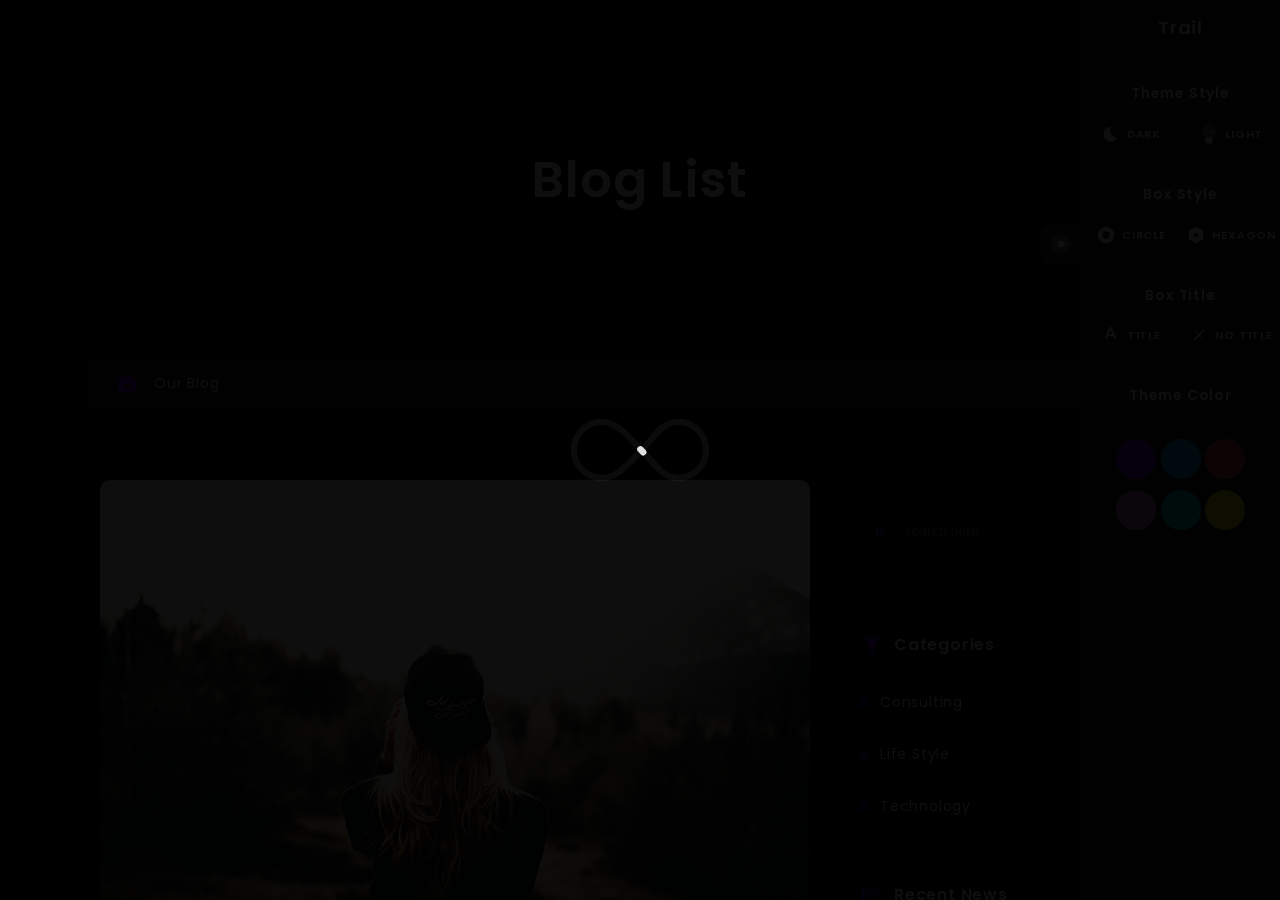
==== commit 30fc9805: "Update blog-list.html" ====
--- a/blog-list.html
+++ b/blog-list.html
@@ -41,27 +41,27 @@
 			<div class="theme-style">
 				<h4 class="mt-30 mb-10">Theme Style</h4>
 				<ul>
-					<li><a href="css/style-dark.css"><svg xmlns="http://www.w3.org/2000/svg" width="22px" height="22px" viewBox="0 0 24 24"><g stroke="none" stroke-width="1" fill="none" fill-rule="evenodd"><rect x="0" y="0" width="24" height="24"/><path d="M12.0700837,4.0003006 C11.3895108,5.17692613 11,6.54297551 11,8 C11,12.3948932 14.5439081,15.9620623 18.9299163,15.9996994 C17.5467214,18.3910707 14.9612535,20 12,20 C7.581722,20 4,16.418278 4,12 C4,7.581722 7.581722,4 12,4 C12.0233848,4 12.0467462,4.00010034 12.0700837,4.0003006 Z" fill="#000000"/></g></svg> Dark</a>
-					</li>
-					<li><a href="css/style-light.css"><svg xmlns="http://www.w3.org/2000/svg" width="22px" height="22px" viewBox="0 0 24 24"><g stroke="none" stroke-width="1" fill="none" fill-rule="evenodd"><rect x="0" y="0" width="24" height="24"/><circle fill="#000000" opacity="0.3" cx="12" cy="9" r="8"/><path d="M14.5297296,11 L9.46184488,11 L11.9758349,17.4645458 L14.5297296,11 Z M10.5679953,19.3624463 L6.53815512,9 L17.4702704,9 L13.3744964,19.3674279 L11.9759405,18.814912 L10.5679953,19.3624463 Z" fill="#000000" fill-rule="nonzero" opacity="0.3"/><path d="M10,22 L14,22 L14,22 C14,23.1045695 13.1045695,24 12,24 L12,24 C10.8954305,24 10,23.1045695 10,22 Z" fill="#000000" opacity="0.3"/><path d="M9,20 C8.44771525,20 8,19.5522847 8,19 C8,18.4477153 8.44771525,18 9,18 C8.44771525,18 8,17.5522847 8,17 C8,16.4477153 8.44771525,16 9,16 L15,16 C15.5522847,16 16,16.4477153 16,17 C16,17.5522847 15.5522847,18 15,18 C15.5522847,18 16,18.4477153 16,19 C16,19.5522847 15.5522847,20 15,20 C15.5522847,20 16,20.4477153 16,21 C16,21.5522847 15.5522847,22 15,22 L9,22 C8.44771525,22 8,21.5522847 8,21 C8,20.4477153 8.44771525,20 9,20 Z" fill="#000000"/></g></svg> Light </a>
+					<li><a href="style-dark.css"><svg xmlns="http://www.w3.org/2000/svg" width="22px" height="22px" viewBox="0 0 24 24"><g stroke="none" stroke-width="1" fill="none" fill-rule="evenodd"><rect x="0" y="0" width="24" height="24"/><path d="M12.0700837,4.0003006 C11.3895108,5.17692613 11,6.54297551 11,8 C11,12.3948932 14.5439081,15.9620623 18.9299163,15.9996994 C17.5467214,18.3910707 14.9612535,20 12,20 C7.581722,20 4,16.418278 4,12 C4,7.581722 7.581722,4 12,4 C12.0233848,4 12.0467462,4.00010034 12.0700837,4.0003006 Z" fill="#000000"/></g></svg> Dark</a>
+					</li>
+					<li><a href="style-light.css"><svg xmlns="http://www.w3.org/2000/svg" width="22px" height="22px" viewBox="0 0 24 24"><g stroke="none" stroke-width="1" fill="none" fill-rule="evenodd"><rect x="0" y="0" width="24" height="24"/><circle fill="#000000" opacity="0.3" cx="12" cy="9" r="8"/><path d="M14.5297296,11 L9.46184488,11 L11.9758349,17.4645458 L14.5297296,11 Z M10.5679953,19.3624463 L6.53815512,9 L17.4702704,9 L13.3744964,19.3674279 L11.9759405,18.814912 L10.5679953,19.3624463 Z" fill="#000000" fill-rule="nonzero" opacity="0.3"/><path d="M10,22 L14,22 L14,22 C14,23.1045695 13.1045695,24 12,24 L12,24 C10.8954305,24 10,23.1045695 10,22 Z" fill="#000000" opacity="0.3"/><path d="M9,20 C8.44771525,20 8,19.5522847 8,19 C8,18.4477153 8.44771525,18 9,18 C8.44771525,18 8,17.5522847 8,17 C8,16.4477153 8.44771525,16 9,16 L15,16 C15.5522847,16 16,16.4477153 16,17 C16,17.5522847 15.5522847,18 15,18 C15.5522847,18 16,18.4477153 16,19 C16,19.5522847 15.5522847,20 15,20 C15.5522847,20 16,20.4477153 16,21 C16,21.5522847 15.5522847,22 15,22 L9,22 C8.44771525,22 8,21.5522847 8,21 C8,20.4477153 8.44771525,20 9,20 Z" fill="#000000"/></g></svg> Light </a>
 					</li>
 				</ul>
 			</div>
 			<div class="box-style">
 				<h4 class="mt-30 mb-10"> Box Style</h4>
 				<ul>
-					<li><a href="css/settings/circle.css"><svg xmlns="http://www.w3.org/2000/svg" width="22px" height="22px" viewBox="0 0 24 24"><g stroke="none" stroke-width="1" fill="none" fill-rule="evenodd"><rect x="0" y="0" width="24" height="24"/><path d="M12,21 C7.02943725,21 3,16.9705627 3,12 C3,7.02943725 7.02943725,3 12,3 C16.9705627,3 21,7.02943725 21,12 C21,16.9705627 16.9705627,21 12,21 Z M12,16 C14.209139,16 16,14.209139 16,12 C16,9.790861 14.209139,8 12,8 C9.790861,8 8,9.790861 8,12 C8,14.209139 9.790861,16 12,16 Z" fill="#000000"/><circle fill="#000000" opacity="0.3" cx="12" cy="12" r="1"/></g></svg> Circle</a>
-					</li>
-					<li><a href="css/settings/hexagon.css"><svg xmlns="http://www.w3.org/2000/svg" width="22px" height="22px" viewBox="0 0 24 24"><g stroke="none" stroke-width="1" fill="none" fill-rule="evenodd"><rect x="0" y="0" width="24" height="24"/><path d="M12.7442084,3.27882877 L19.2473374,6.9949025 C19.7146999,7.26196679 20.003129,7.75898194 20.003129,8.29726722 L20.003129,15.7027328 C20.003129,16.2410181 19.7146999,16.7380332 19.2473374,17.0050975 L12.7442084,20.7211712 C12.2830594,20.9846849 11.7169406,20.9846849 11.2557916,20.7211712 L4.75266256,17.0050975 C4.28530007,16.7380332 3.99687097,16.2410181 3.99687097,15.7027328 L3.99687097,8.29726722 C3.99687097,7.75898194 4.28530007,7.26196679 4.75266256,6.9949025 L11.2557916,3.27882877 C11.7169406,3.01531506 12.2830594,3.01531506 12.7442084,3.27882877 Z M12,14.5 C13.3807119,14.5 14.5,13.3807119 14.5,12 C14.5,10.6192881 13.3807119,9.5 12,9.5 C10.6192881,9.5 9.5,10.6192881 9.5,12 C9.5,13.3807119 10.6192881,14.5 12,14.5 Z" fill="#000000"/></g></svg> Hexagon</a>
+					<li><a href="circle.css"><svg xmlns="http://www.w3.org/2000/svg" width="22px" height="22px" viewBox="0 0 24 24"><g stroke="none" stroke-width="1" fill="none" fill-rule="evenodd"><rect x="0" y="0" width="24" height="24"/><path d="M12,21 C7.02943725,21 3,16.9705627 3,12 C3,7.02943725 7.02943725,3 12,3 C16.9705627,3 21,7.02943725 21,12 C21,16.9705627 16.9705627,21 12,21 Z M12,16 C14.209139,16 16,14.209139 16,12 C16,9.790861 14.209139,8 12,8 C9.790861,8 8,9.790861 8,12 C8,14.209139 9.790861,16 12,16 Z" fill="#000000"/><circle fill="#000000" opacity="0.3" cx="12" cy="12" r="1"/></g></svg> Circle</a>
+					</li>
+					<li><a href="hexagon.css"><svg xmlns="http://www.w3.org/2000/svg" width="22px" height="22px" viewBox="0 0 24 24"><g stroke="none" stroke-width="1" fill="none" fill-rule="evenodd"><rect x="0" y="0" width="24" height="24"/><path d="M12.7442084,3.27882877 L19.2473374,6.9949025 C19.7146999,7.26196679 20.003129,7.75898194 20.003129,8.29726722 L20.003129,15.7027328 C20.003129,16.2410181 19.7146999,16.7380332 19.2473374,17.0050975 L12.7442084,20.7211712 C12.2830594,20.9846849 11.7169406,20.9846849 11.2557916,20.7211712 L4.75266256,17.0050975 C4.28530007,16.7380332 3.99687097,16.2410181 3.99687097,15.7027328 L3.99687097,8.29726722 C3.99687097,7.75898194 4.28530007,7.26196679 4.75266256,6.9949025 L11.2557916,3.27882877 C11.7169406,3.01531506 12.2830594,3.01531506 12.7442084,3.27882877 Z M12,14.5 C13.3807119,14.5 14.5,13.3807119 14.5,12 C14.5,10.6192881 13.3807119,9.5 12,9.5 C10.6192881,9.5 9.5,10.6192881 9.5,12 C9.5,13.3807119 10.6192881,14.5 12,14.5 Z" fill="#000000"/></g></svg> Hexagon</a>
 					</li>
 				</ul>
 			</div>
 			<div class="box-title">
 				<h4 class="mt-30 mb-10">Box Title</h4>
 				<ul>
-					<li><a href="css/settings/title.css"><svg xmlns="http://www.w3.org/2000/svg" width="22px" height="22px" viewBox="0 0 24 24"><g stroke="none" stroke-width="1" fill="none" fill-rule="evenodd"><rect x="0" y="0" width="24" height="24"></rect><path d="M3,19 L5,19 L5,21 L3,21 L3,19 Z M8,19 L10,19 L10,21 L8,21 L8,19 Z M13,19 L15,19 L15,21 L13,21 L13,19 Z M18,19 L20,19 L20,21 L18,21 L18,19 Z" fill="#000000" opacity="0.3"></path><path d="M10.504,3.256 L12.466,3.256 L17.956,16 L15.364,16 L14.176,13.084 L8.65000004,13.084 L7.49800004,16 L4.96000004,16 L10.504,3.256 Z M13.384,11.14 L11.422,5.956 L9.42400004,11.14 L13.384,11.14 Z" fill="#000000"></path></g></svg> Title</a>
-					</li>
-					<li><a href="css/settings/no-title.css"><svg xmlns="http://www.w3.org/2000/svg" width="22px" height="22px" viewBox="0 0 24 24"><g stroke="none" stroke-width="1" fill="none" fill-rule="evenodd"><g transform="translate(12.000000, 12.000000) rotate(-45.000000) translate(-12.000000, -12.000000) translate(4.000000, 4.000000)" fill="#000000"><rect x="0" y="7" width="16" height="2" rx="1"></rect><rect opacity="0.3" transform="translate(8.000000, 8.000000) rotate(-270.000000) translate(-8.000000, -8.000000) " x="0" y="7" width="16" height="2" rx="1"></rect></g></g></svg> No Title</a>
+					<li><a href="title.css"><svg xmlns="http://www.w3.org/2000/svg" width="22px" height="22px" viewBox="0 0 24 24"><g stroke="none" stroke-width="1" fill="none" fill-rule="evenodd"><rect x="0" y="0" width="24" height="24"></rect><path d="M3,19 L5,19 L5,21 L3,21 L3,19 Z M8,19 L10,19 L10,21 L8,21 L8,19 Z M13,19 L15,19 L15,21 L13,21 L13,19 Z M18,19 L20,19 L20,21 L18,21 L18,19 Z" fill="#000000" opacity="0.3"></path><path d="M10.504,3.256 L12.466,3.256 L17.956,16 L15.364,16 L14.176,13.084 L8.65000004,13.084 L7.49800004,16 L4.96000004,16 L10.504,3.256 Z M13.384,11.14 L11.422,5.956 L9.42400004,11.14 L13.384,11.14 Z" fill="#000000"></path></g></svg> Title</a>
+					</li>
+					<li><a href="no-title.css"><svg xmlns="http://www.w3.org/2000/svg" width="22px" height="22px" viewBox="0 0 24 24"><g stroke="none" stroke-width="1" fill="none" fill-rule="evenodd"><g transform="translate(12.000000, 12.000000) rotate(-45.000000) translate(-12.000000, -12.000000) translate(4.000000, 4.000000)" fill="#000000"><rect x="0" y="7" width="16" height="2" rx="1"></rect><rect opacity="0.3" transform="translate(8.000000, 8.000000) rotate(-270.000000) translate(-8.000000, -8.000000) " x="0" y="7" width="16" height="2" rx="1"></rect></g></g></svg> No Title</a>
 					</li>
 				</ul>
 			</div>
@@ -269,7 +269,7 @@
 								</li>
 								<li>
 									<div class="mess-img">
-										<img src="img/blog/post/blog-3.jpg" alt="">
+										<img src="blog-3.jpg" alt="">
 									</div>
 									<div class="mess-info">
 										<h6><a href="#">Perfect Nature.</a></h6>
@@ -278,7 +278,7 @@
 								</li>
 								<li>
 									<div class="mess-img">
-										<img src="img/blog/post/blog-2.jpg" alt="">
+										<img src="blog-2.jpg" alt="">
 									</div>
 									<div class="mess-info">
 										<h6><a href="#">Great workspace idas.</a></h6>
--- a/style-demo.css
+++ b/style-demo.css
@@ -0,0 +1,162 @@
+.style-options {
+    cursor: auto !important;
+    inline-size: 200px;
+    block-size: 100%;
+    position: fixed;
+    inset-inline-end: -200px;
+    color: #fff;
+    inset-block-start: 0;
+    background-color: #24272a;
+    border-inline-start: 1px solid #13191b;
+    z-index: 1000;
+    -webkit-transition: all .5s ease;
+    -o-transition: all .5s ease;
+    transition: all .5s ease;
+}
+
+.style-options:before {
+    content: 'Trail';
+    position: relative;
+    display: block;
+    inline-size: 100%;
+    inset-block-start: 0;
+    text-align: center;
+    font-family: 'Poppins',sans-serif;
+    font-weight: 600;
+    font-size: 18px;
+    padding: 14px 0;
+    background: #1d1f22;
+}
+
+.style-options.active {
+    inset-inline-end: 0;
+}
+
+.style-options .toggle-btn {
+    position: absolute;
+    display: flex;
+    inset-block-start: 25%;
+    inset-inline-start: -40px;
+    block-size: 40px;
+    inline-size: 40px;
+    align-items: center;
+    justify-content: center;
+    text-align: center;
+    background-color: #24272a;
+    border-radius: 10px 0 0 10px;
+    cursor: pointer;
+}
+
+.style-options .toggle-btn span {
+    margin: 0;
+    margin: 0 auto;
+}
+
+.style-options .toggle-btn span svg {
+    margin-block-start: 4px;
+    -webkit-animation-name: settings;
+    animation-name: settings;
+    -webkit-animation-duration: 1.5s;
+    animation-duration: 1.5s;
+    -webkit-animation-iteration-count: infinite;
+    animation-iteration-count: infinite;
+    -webkit-animation-timing-function: linear;
+    animation-timing-function: linear;
+    color: #fff;
+}
+.style-options .toggle-btn span svg g [fill]{
+    fill: #fff;
+}
+
+.style-options .style-menu {
+    text-align: center;
+    padding: 0;
+}
+
+.style-options .style-menu h4 {
+    font-size: 14px;
+    font-weight: 600;
+    color: #fff;
+}
+
+.style-options .style-menu ul {
+    background: rgba(0, 0, 0, .2);
+}
+
+.style-options .style-menu h4 {
+    padding: 0 20px;
+}
+
+.style-options .style-menu ul li {
+    display: inline-block;
+    padding: 5px 0;
+    inline-size: 48%;
+    line-height: 34px;
+    font-size: 11px;
+    text-transform: uppercase;
+}
+
+.style-options .style-menu ul li a {
+    color: #fff;
+    font-weight: 600;
+    display: flex;
+    justify-content: center;
+    align-items: center;
+    cursor: pointer !important;
+}
+
+.style-options .style-menu ul li a:hover {
+    color: #8e8e8e;
+}
+
+.style-options .style-menu ul li a svg g [fill] {
+    fill: #fff;
+}
+
+.style-options .style-menu ul li svg {
+    margin-inline-end: 5px;
+}
+
+.style-options .style-menu .style-color ul {
+    margin-block-start: 15px;
+    background: #1d1f22;
+    padding: 15px 15px;
+}
+
+.style-options .style-menu .style-color ul li {
+    display: inline-block;
+    inline-size: auto;
+    line-height: 0;
+}
+
+.style-options .style-menu .style-color ul li a {
+    inline-size: 40px;
+    block-size: 40px;
+	-webkit-border-radius: 50%;
+    border-radius: 50%;
+    display: inline-block;
+}
+
+@-webkit-keyframes settings {
+    0% {
+        transform: rotate(0deg);
+        -webkit-transform: rotate(0deg);
+    }
+
+    100% {
+        transform: rotate(360deg);
+        -webkit-transform: rotate(360deg);
+    }
+}
+
+@keyframes settings {
+    0% {
+        transform: rotate(0deg);
+        -webkit-transform: rotate(0deg);
+    }
+
+    100% {
+        transform: rotate(360deg);
+        -webkit-transform: rotate(360deg);
+    }
+}
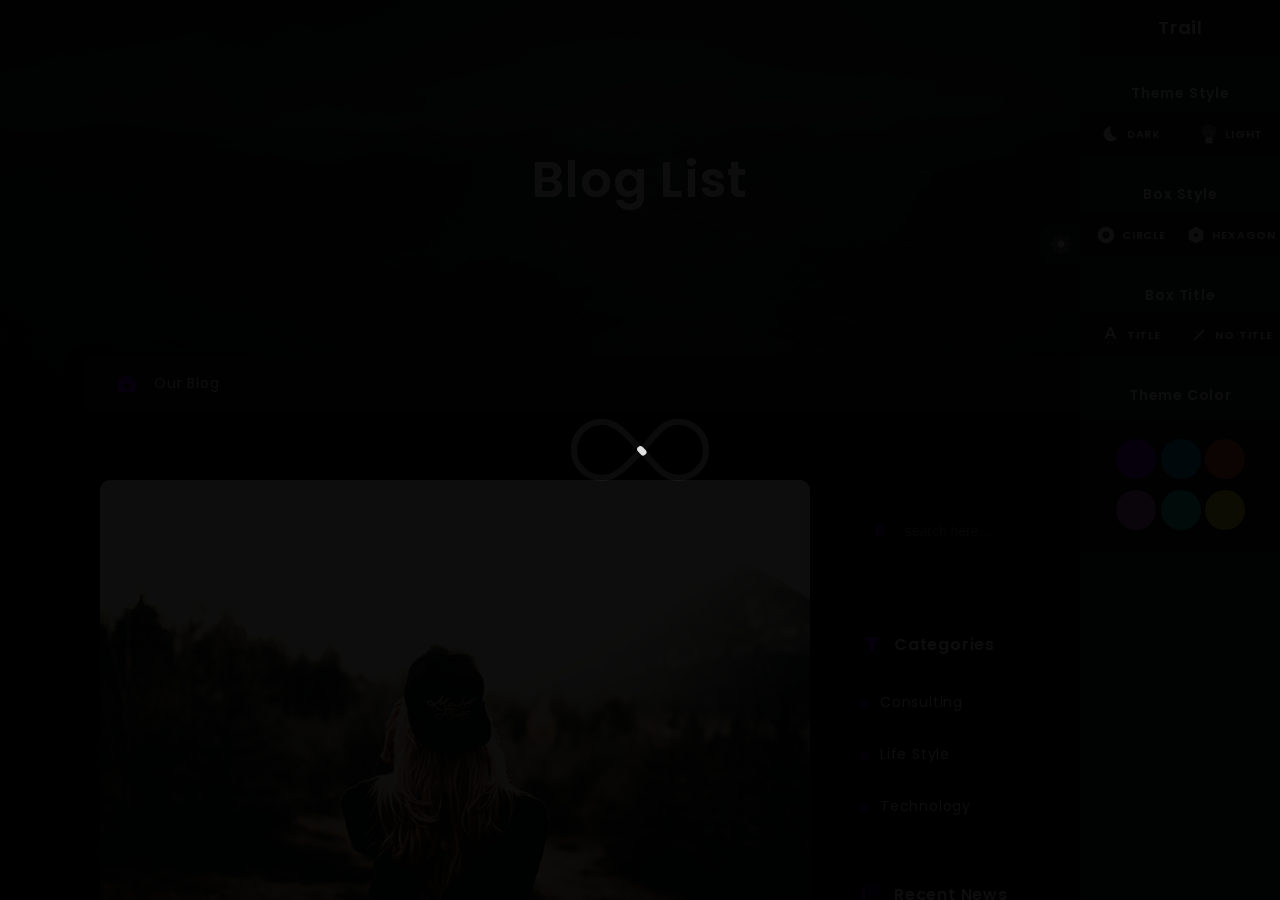
==== commit cf552292: "Update blog-list.html" ====
--- a/blog-list.html
+++ b/blog-list.html
@@ -86,7 +86,7 @@
 	</div>
 	
 	<div class="blog-list" data-simplebar>
-		<section class="blog-head" style="background-image: url(img/blog-bg.jpg);">
+		<section class="blog-head" style="background-image: url(blog-bg.jpg);">
         	<div class="container">
         	    <div class="content-head">
             	    <h1>Blog List</h1>
